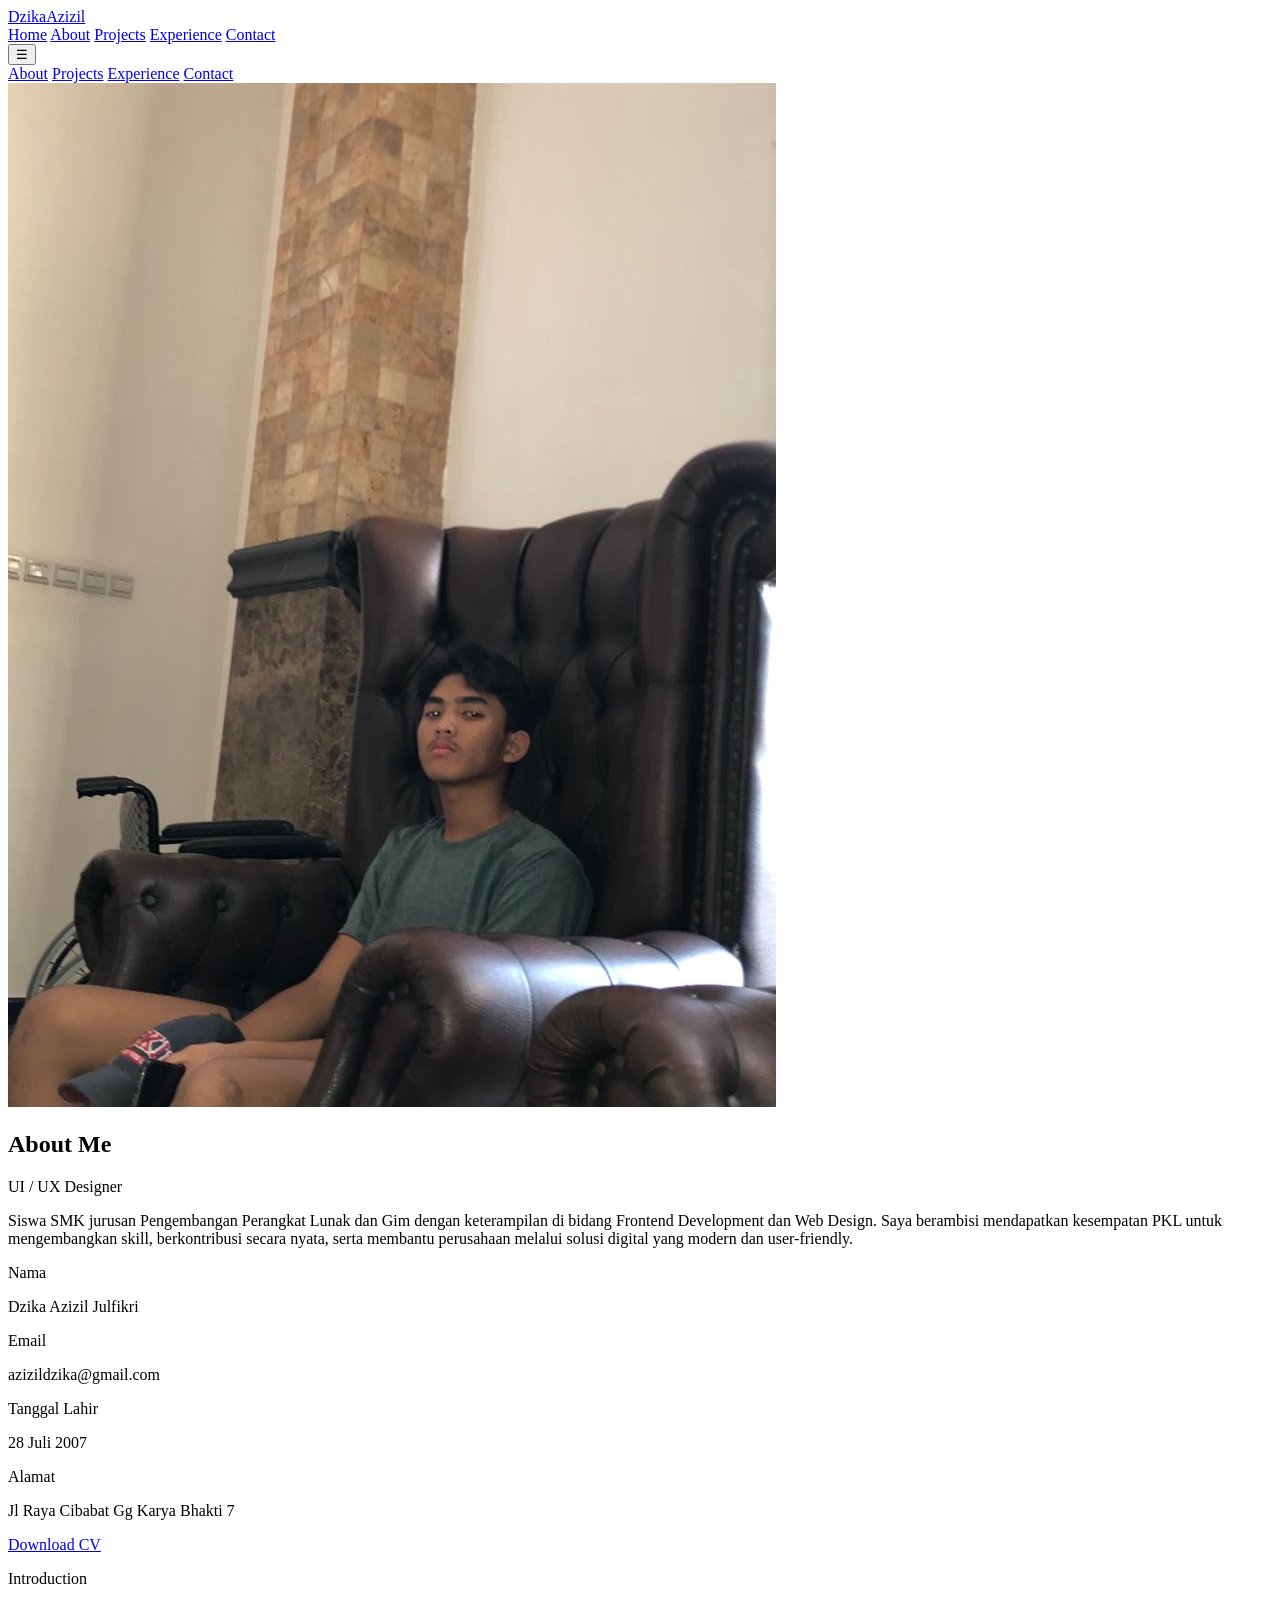
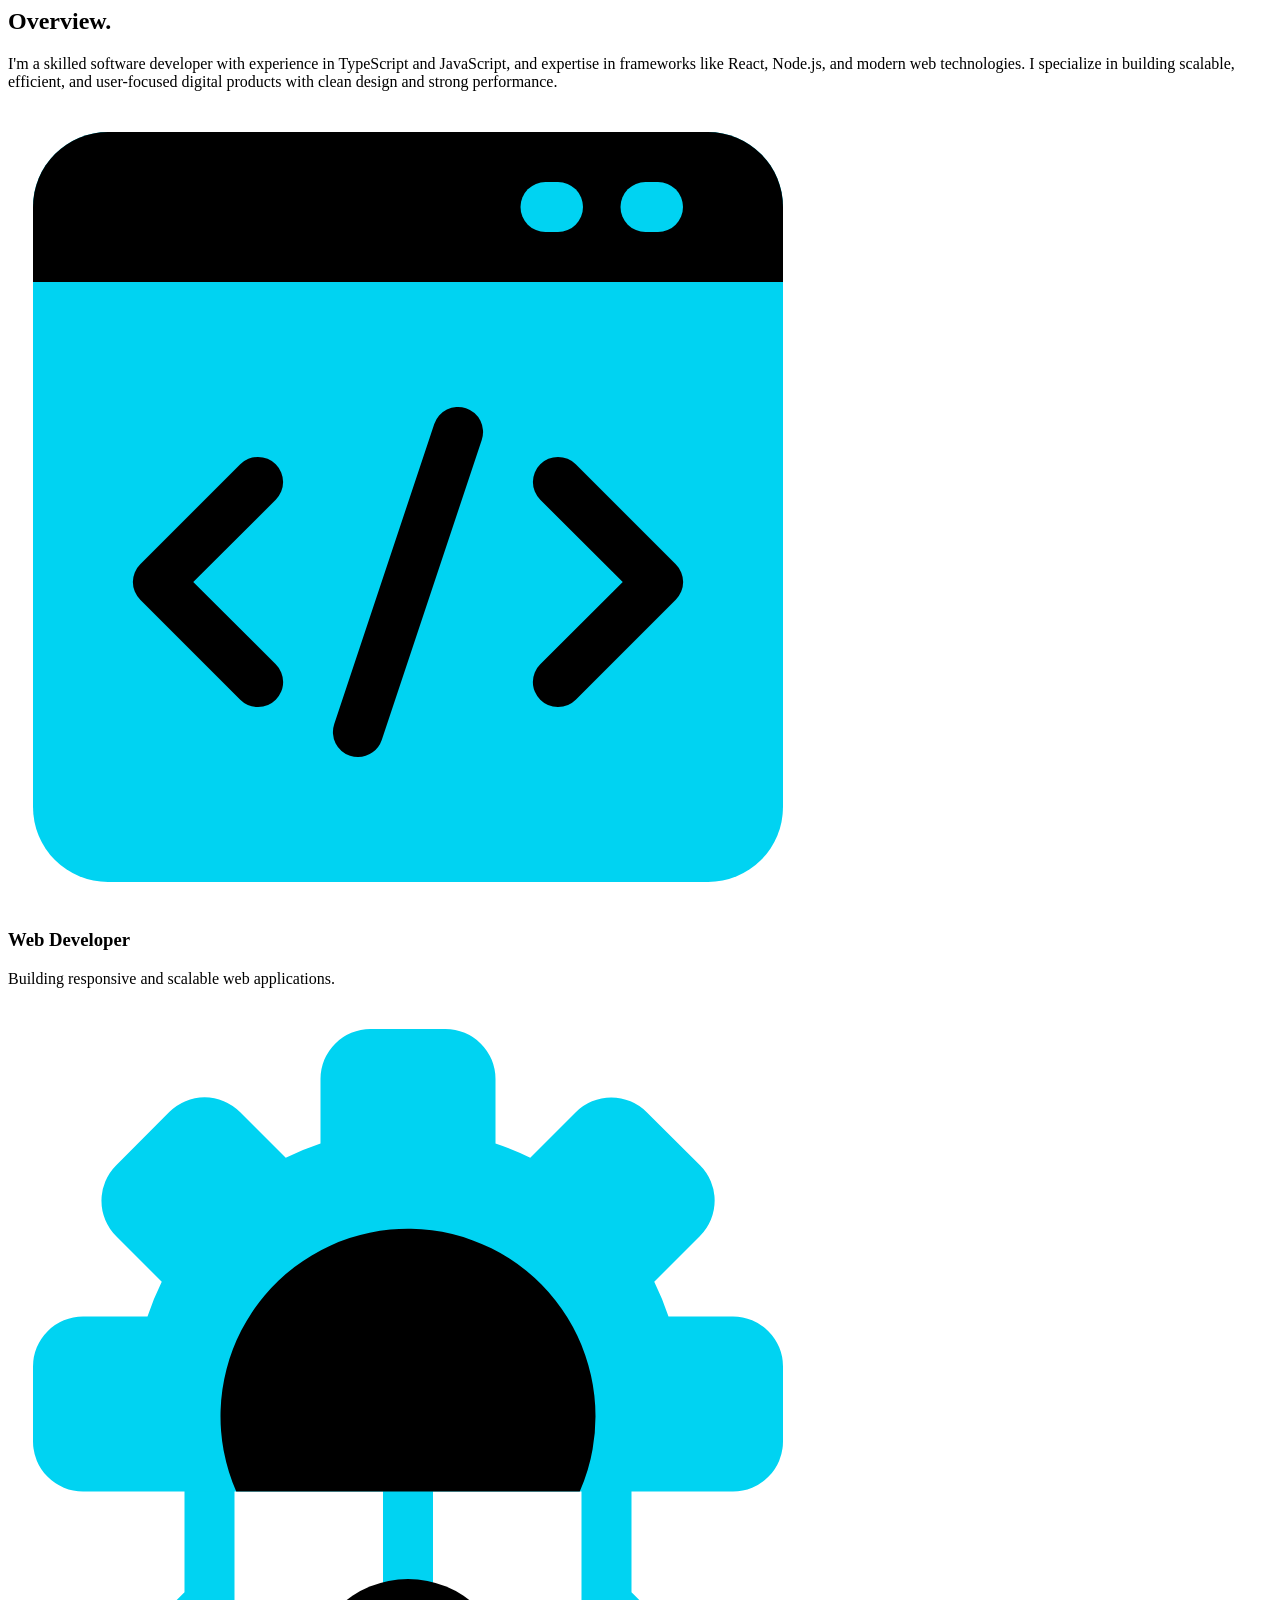
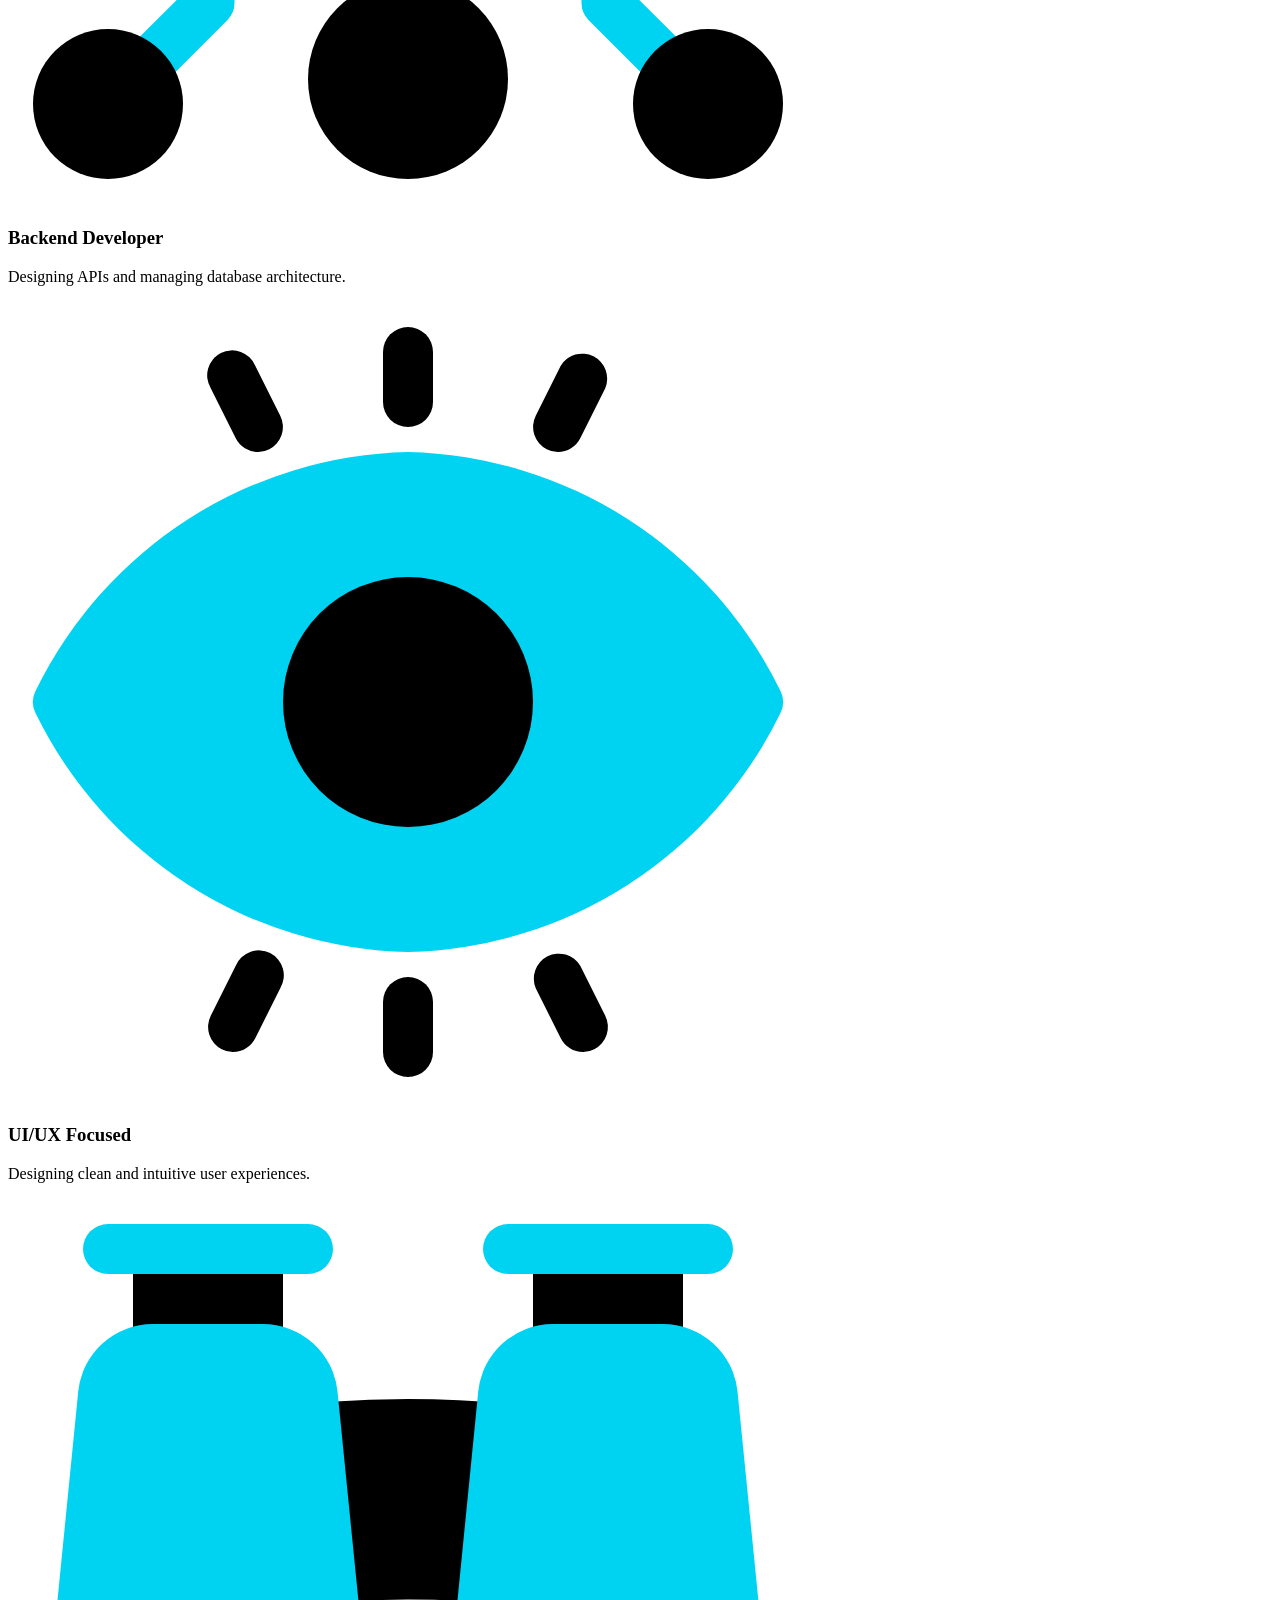
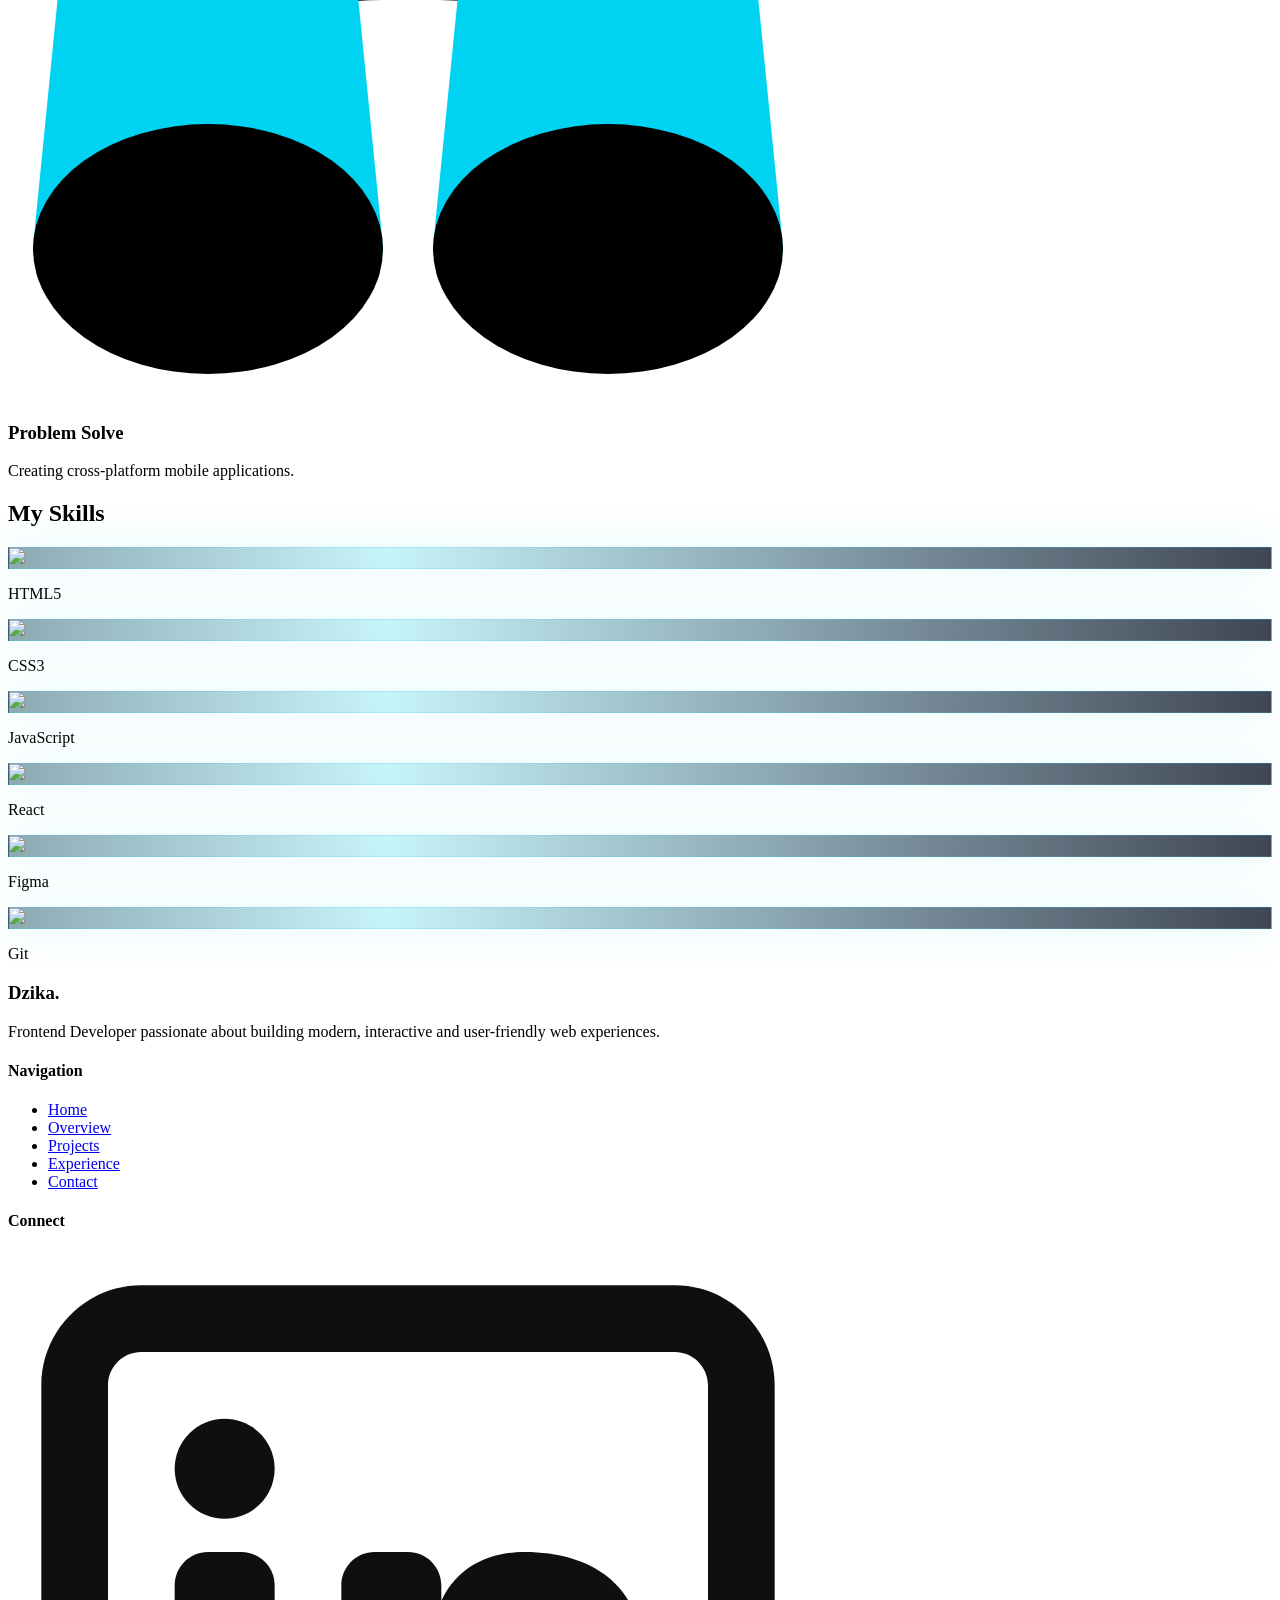
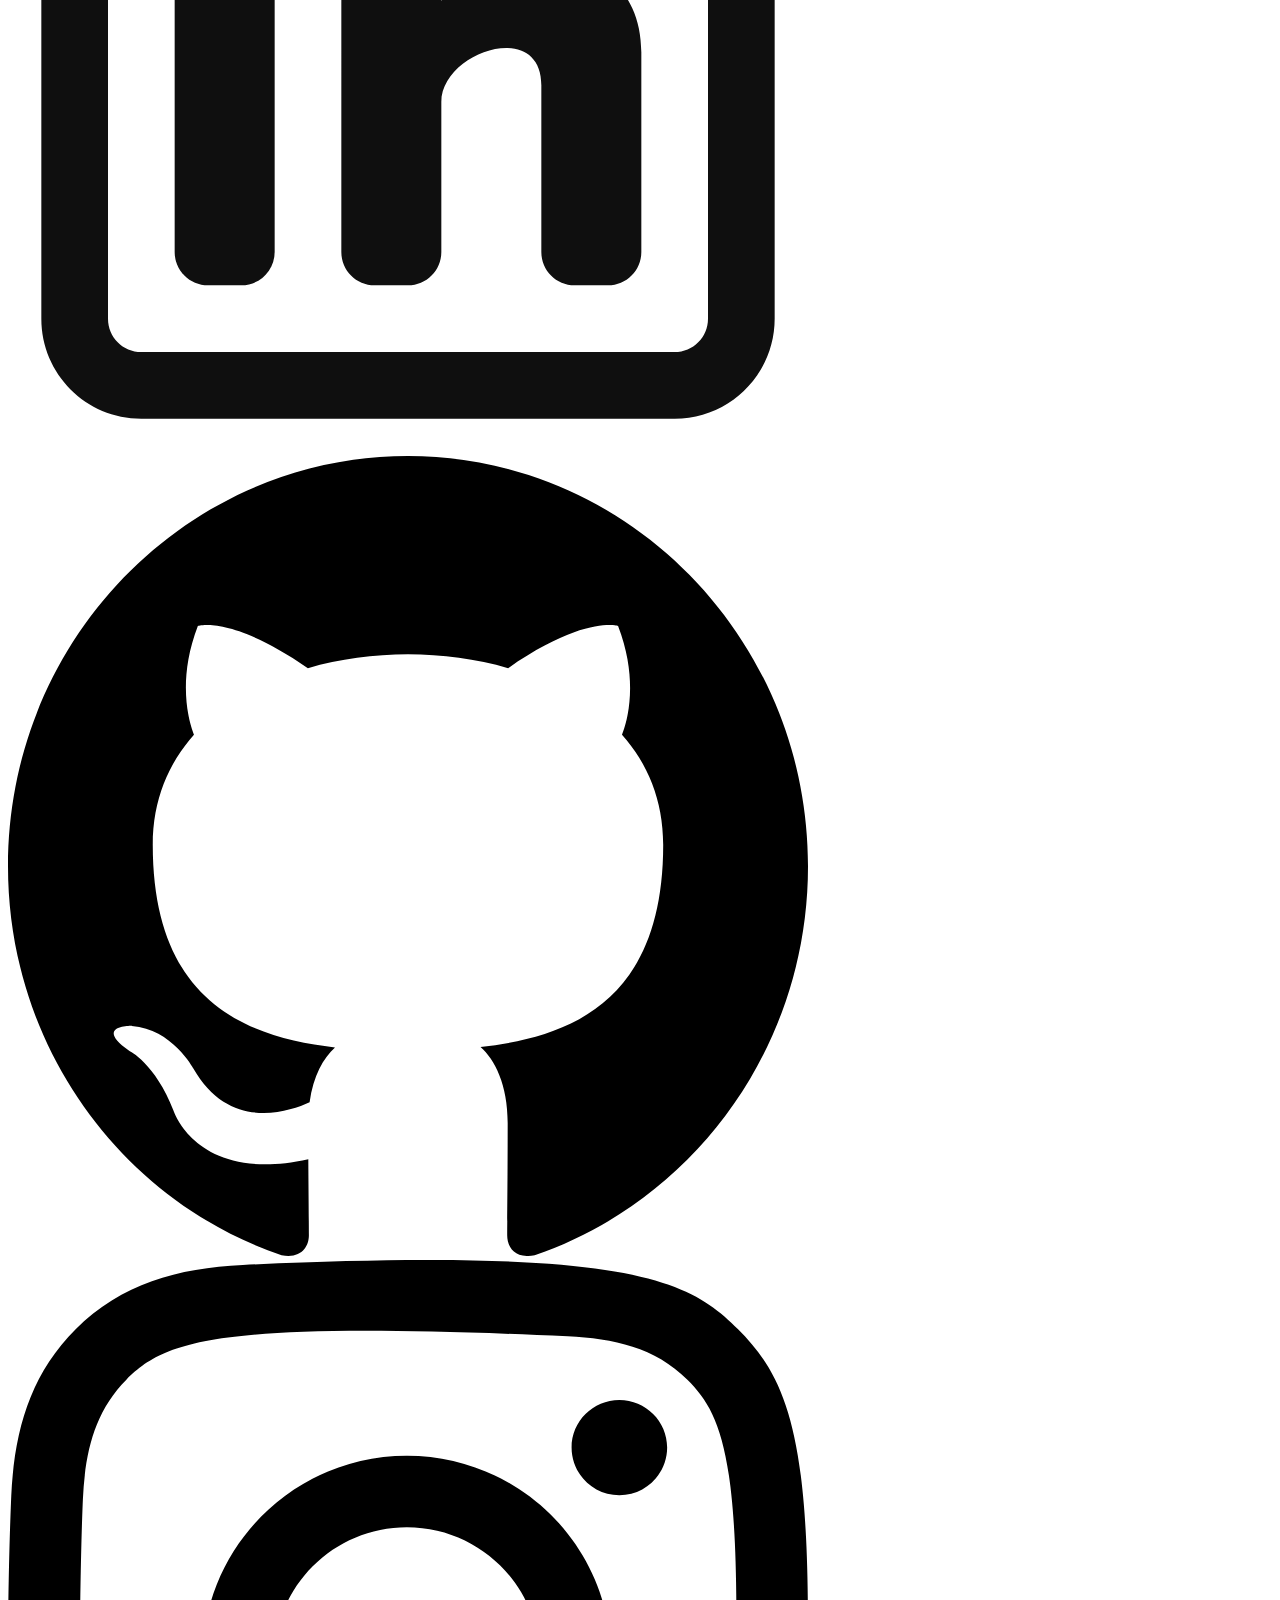
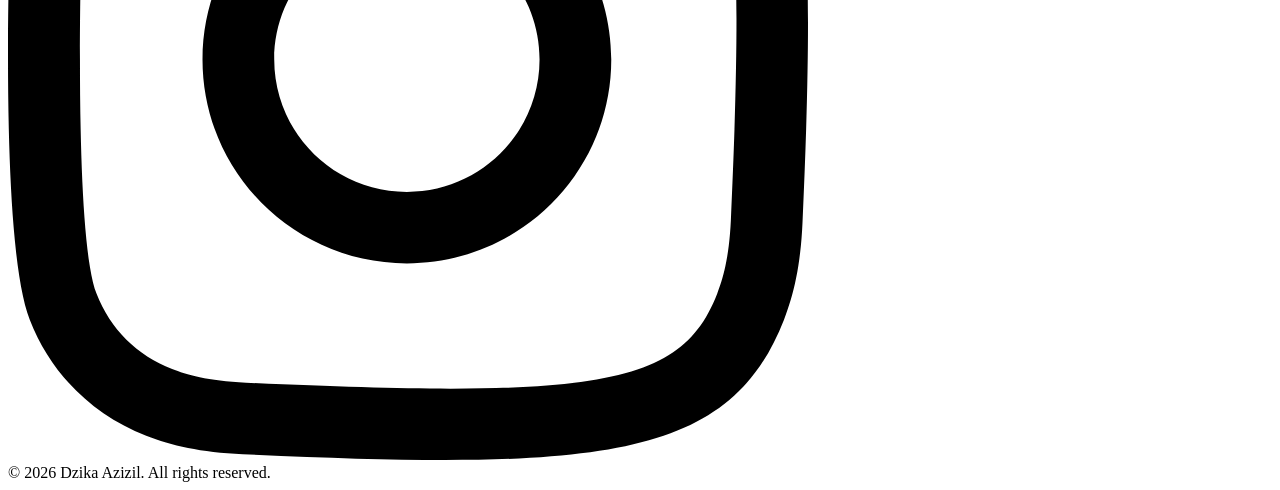
==== about.html @ a4ae120a "add all fitur" ====
<!doctype html>
<html lang="en">
  <head>
    <meta charset="UTF-8" />
    <script src="https://cdn.jsdelivr.net/npm/@tailwindcss/browser@4"></script>
    <meta name="viewport" content="width=device-width, initial-scale=1.0" />
    <title>Overview - Dzika Azizil</title>
    <style>
      .skill-ball {
        background: radial-gradient(
          circle at 30% 30%,
          rgba(34, 211, 238, 0.25),
          rgba(15, 23, 42, 0.8)
        );
        border: 1px solid rgba(34, 211, 238, 0.2);
        backdrop-filter: blur(15px);
        box-shadow: 0 0 40px rgba(34, 211, 238, 0.15);
        transition: all 0.4s ease;
      }

      .skill-ball:hover {
        transform: translateY(-10px) scale(1.05);
        box-shadow: 0 0 60px rgba(34, 211, 238, 0.4);
      }
    </style>
  </head>
  <body class="text-white bg-[#0f172a]">
    <!-- NAVBAR -->
    <header>
      <div
        class="absolute top-0 left-0 w-screen h-40 bg-cyan-400 blur-3xl opacity-20"
      ></div>

      <nav
        id="navbar"
        class="fixed top-0 left-0 w-full z-50 transition-all duration-500"
      >
        <div class="max-w-7xl mx-auto px-6 lg:px-10">
          <div class="flex items-center justify-between h-20">
            <div class="font-semibold text-lg"><a href="index.html">DzikaAzizil</a></div>

            <div class="hidden md:flex gap-10 font-medium">
              <a href="index.html" class="hover:text-cyan-400 transition"
                >Home</a
              >
              <a href="about.html" class="hover:text-cyan-400 transition"
                >About</a
              >
              <a href="project.html" class="hover:text-cyan-400 transition"
                >Projects</a
              >
              <a href="experience.html" class="hover:text-cyan-400 transition"
                >Experience</a
              >
              <a href="contact.html" class="hover:text-cyan-400 transition"
                >Contact</a
              >
            </div>

            <button id="menuBtn" class="md:hidden text-white text-2xl">
              ☰
            </button>
          </div>
        </div>

        <div
          id="mobileMenu"
          class="md:hidden absolute top-full left-0 w-full overflow-hidden max-h-0 opacity-0 transition-all duration-500"
        >
          <div
            class="bg-[#0a0f2c] backdrop-blur-xl border-b border-cyan-400/20 shadow-lg shadow-cyan-500/10"
          >
            <div
              class="flex flex-col items-center gap-6 py-8 text-gray-300 font-medium"
            >
              <a href="#overview" class="hover:text-cyan-400 transition"
                >About</a
              >
              <a href="#projects" class="hover:text-cyan-400 transition"
                >Projects</a
              >
              <a href="#experience" class="hover:text-cyan-400 transition"
                >Experience</a
              >
              <a href="#contact" class="hover:text-cyan-400 transition"
                >Contact</a
              >
            </div>
          </div>
        </div>
      </nav>
    </header>

    <section
      id="about"
      class="w-full min-h-screen bg-[#0a0f2c] text-white py-20 px-6 md:px-16"
    >
      <div class="max-w-7xl mx-auto grid md:grid-cols-2 gap-14 items-center">
        <!-- LEFT IMAGE -->
        <div class="flex justify-center md:justify-start">
          <div class="relative group">
            <div
              class="absolute -inset-1 bg-gradient-to-r from-cyan-600 to-cyan-600 rounded-2xl blur opacity-40 group-hover:opacity-70 transition duration-500"
            ></div>
            <img
              src="assets/IMG-20230512-WA0125.jpg"
              class="relative w-80 md:w-96 rounded-2xl shadow-2xl object-cover"
              alt="Dzika Azizil"
            />
          </div>
        </div>

        <!-- RIGHT CONTENT -->
        <div>
          <!-- Title -->
          <div class="mb-6">
            <h2 class="text-4xl font-bold">
              About <span class="text-cyan-400">Me</span>
            </h2>
            <p class="text-gray-400 mt-2 text-lg tracking-wide">
              UI / UX Designer
            </p>
          </div>

          <!-- Description -->
          <p class="text-gray-300 leading-relaxed mb-8">
            Siswa SMK jurusan Pengembangan Perangkat Lunak dan Gim dengan
            keterampilan di bidang
            <span class="text-cyan-400">Frontend Development</span> dan
            <span class="text-cyan-400">Web Design</span>. Saya berambisi
            mendapatkan kesempatan PKL untuk mengembangkan skill, berkontribusi
            secara nyata, serta membantu perusahaan melalui solusi digital yang
            modern dan user-friendly.
          </p>

          <!-- BIODATA GRID -->
          <div class="grid grid-cols-1 sm:grid-cols-2 gap-6 mb-8">
            <div
              class="bg-[#1d1836] p-4 rounded-xl border border-white/10 hover:border-cyan-500 transition"
            >
              <p class="text-sm text-gray-400">Nama</p>
              <p class="font-semibold">Dzika Azizil Julfikri</p>
            </div>

            <div
              class="bg-[#1d1836] p-4 rounded-xl border border-white/10 hover:border-cyan-500 transition"
            >
              <p class="text-sm text-gray-400">Email</p>
              <p class="font-semibold">azizildzika@gmail.com</p>
            </div>

            <div
              class="bg-[#1d1836] p-4 rounded-xl border border-white/10 hover:border-cyan-500 transition"
            >
              <p class="text-sm text-gray-400">Tanggal Lahir</p>
              <p class="font-semibold">28 Juli 2007</p>
            </div>

            <div
              class="bg-[#1d1836] p-4 rounded-xl border border-white/10 hover:border-cyan-500 transition"
            >
              <p class="text-sm text-gray-400">Alamat</p>
              <p class="font-semibold">Jl Raya Cibabat Gg Karya Bhakti 7</p>
            </div>
          </div>

          <!-- CTA -->
          <div class="flex flex-wrap items-center gap-6">
            <a
              href="https://drive.google.com/file/d/1-d0PuNrkURaHEdmqExoCF6Kk11tZmcNf/view?usp=drive_link"
              target="_blank"
              class="px-6 py-3 bg-gradient-to-r from-cyan-600 to-cyan-600 rounded-full font-medium hover:scale-105 transition transform duration-300 shadow-lg"
            >
              Download CV
            </a>

            <!-- Social Icons -->
            <div class="flex items-center gap-4 text-xl">
              <a
                href="https://www.instagram.com/dzikaazizil_/"
                target="_blank"
                class="hover:text-cyan-400 transition"
              >
                <i class="fa-brands fa-instagram"></i>
              </a>

              <a
                href="https://github.com/jikalau7"
                target="_blank"
                class="hover:text-cyan-400 transition"
              >
                <i class="fa-brands fa-github"></i>
              </a>

              <a
                href="https://id.linkedin.com/in/dzika-azizil"
                target="_blank"
                class="hover:text-cyan-400 transition"
              >
                <i class="fa-brands fa-linkedin"></i>
              </a>
            </div>
          </div>
        </div>
      </div>
    </section>

    <!-- OVERVIEW -->

    <section id="overview" class="relative py-32 px-6 bg-[#0a0f2c]">
      <div class="max-w-7xl mx-auto">
        <!-- Heading -->
        <p class="text-sm tracking-widest text-gray-400 uppercase">
          Introduction
        </p>

        <h2 class="text-5xl md:text-6xl font-extrabold mt-3">
          Overview<span class="text-cyan-400">.</span>
        </h2>

        <!-- Description -->
        <p
          class="mt-8 text-gray-400 max-w-3xl leading-relaxed text-base md:text-lg"
        >
          I'm a skilled software developer with experience in TypeScript and
          JavaScript, and expertise in frameworks like React, Node.js, and
          modern web technologies. I specialize in building scalable, efficient,
          and user-focused digital products with clean design and strong
          performance.
        </p>

        <!-- Skill Cards -->
        <div class="mt-20 grid grid-cols-1 sm:grid-cols-2 md:grid-cols-4 gap-8">
          <!-- Card 1 -->
          <div
            class="group bg-[#1d1836] rounded-2xl p-8 border border-cyan-400/10 hover:border-cyan-400/40 transition-all duration-500 hover:-translate-y-2 hover:shadow-[0_0_35px_rgba(0,255,255,0.2)]"
          >
            <div class="text-4xl mb-6 text-cyan-400">
              <img
                src="assets/coding-program-website-computer-technology-svgrepo-com.svg"
                class="size-8 p-1 rounded-full bg-white"
              />
            </div>
            <h3 class="text-lg font-semibold mb-2">Web Developer</h3>
            <p class="text-gray-400 text-sm">
              Building responsive and scalable web applications.
            </p>
          </div>

          <!-- Card 2 -->
          <div
            class="group bg-[#1d1836] rounded-2xl p-8 border border-cyan-400/10 hover:border-cyan-400/40 transition-all duration-500 hover:-translate-y-2 hover:shadow-[0_0_35px_rgba(0,255,255,0.2)]"
          >
            <img
              src="assets/setting-machine-equipment-wheel-cog-svgrepo-com.svg"
              class="size-8 p-1 rounded-full bg-white"
            />
            <h3 class="text-lg font-semibold mb-2">Backend Developer</h3>
            <p class="text-gray-400 text-sm">
              Designing APIs and managing database architecture.
            </p>
          </div>

          <!-- Card 3 -->
          <div
            class="group bg-[#1d1836] rounded-2xl p-8 border border-cyan-400/10 hover:border-cyan-400/40 transition-all duration-500 hover:-translate-y-2 hover:shadow-[0_0_35px_rgba(0,255,255,0.2)]"
          >
            <img
              src="assets/vision-eye-business-see-look-svgrepo-com.svg"
              class="size-8 p-1 rounded-full bg-white"
            />
            <h3 class="text-lg font-semibold mb-2">UI/UX Focused</h3>
            <p class="text-gray-400 text-sm">
              Designing clean and intuitive user experiences.
            </p>
          </div>

          <!-- Card 4 -->
          <div
            class="group bg-[#1d1836] rounded-2xl p-8 border border-cyan-400/10 hover:border-cyan-400/40 transition-all duration-500 hover:-translate-y-2 hover:shadow-[0_0_35px_rgba(0,255,255,0.2)]"
          >
            <img
              src="assets/binocular-navigation-discovery-vision-zoom-svgrepo-com.svg"
              class="size-8 p-1 rounded-full bg-white"
            />
            <h3 class="text-lg font-semibold mb-2">Problem Solve</h3>
            <p class="text-gray-400 text-sm">
              Creating cross-platform mobile applications.
            </p>
          </div>
        </div>
      </div>
    </section>

    <!-- SKILLS -->
    <section class="relative py-32 px-6 bg-[#0a0f2c]">
      <div class="max-w-7xl mx-auto">
        <h2 class="text-5xl md:text-6xl font-extrabold mt-3">
          My <span class="text-cyan-400">Skills</span>
        </h2>

        <div
          class="flex flex-wrap justify-center gap-12 max-w-5xl mx-auto mt-15"
        >
          <!-- HTML -->
          <div class="text-center">
            <div
              class="skill-ball w-32 h-32 rounded-full flex items-center justify-center mx-auto"
            >
              <img
                src="https://cdn.jsdelivr.net/gh/devicons/devicon/icons/html5/html5-original.svg"
                class="w-14"
              />
            </div>
            <p class="mt-4 text-gray-300">HTML5</p>
          </div>

          <!-- CSS -->
          <div class="text-center">
            <div
              class="skill-ball w-32 h-32 rounded-full flex items-center justify-center mx-auto"
            >
              <img
                src="https://cdn.jsdelivr.net/gh/devicons/devicon/icons/css3/css3-original.svg"
                class="w-14"
              />
            </div>
            <p class="mt-4 text-gray-300">CSS3</p>
          </div>

          <!-- JavaScript -->
          <div class="text-center">
            <div
              class="skill-ball w-32 h-32 rounded-full flex items-center justify-center mx-auto"
            >
              <img
                src="https://cdn.jsdelivr.net/gh/devicons/devicon/icons/javascript/javascript-original.svg"
                class="w-14"
              />
            </div>
            <p class="mt-4 text-gray-300">JavaScript</p>
          </div>

          <!-- React -->
          <div class="text-center">
            <div
              class="skill-ball w-32 h-32 rounded-full flex items-center justify-center mx-auto"
            >
              <img
                src="https://cdn.jsdelivr.net/gh/devicons/devicon/icons/react/react-original.svg"
                class="w-14"
              />
            </div>
            <p class="mt-4 text-gray-300">React</p>
          </div>

          <!-- Figma -->
          <div class="text-center">
            <div
              class="skill-ball w-32 h-32 rounded-full flex items-center justify-center mx-auto"
            >
              <img
                src="https://cdn.jsdelivr.net/gh/devicons/devicon/icons/figma/figma-original.svg"
                class="w-14"
              />
            </div>
            <p class="mt-4 text-gray-300">Figma</p>
          </div>

          <!-- Git -->
          <div class="text-center">
            <div
              class="skill-ball w-32 h-32 rounded-full flex items-center justify-center mx-auto"
            >
              <img
                src="https://cdn.jsdelivr.net/gh/devicons/devicon/icons/git/git-original.svg"
                class="w-14"
              />
            </div>
            <p class="mt-4 text-gray-300">Git</p>
          </div>
        </div>
      </div>
    </section>

    <!-- FOOTER -->
    <footer class="bg-[#0a0f2c] text-white border-t border-cyan-400/20">
      <div class="max-w-6xl mx-auto px-6 py-12">
        <div class="grid md:grid-cols-3 gap-10">
          <!-- Brand -->
          <div>
            <h3 class="text-2xl font-bold">
              Dzika<span class="text-cyan-400">.</span>
            </h3>
            <p class="text-gray-400 mt-4 leading-relaxed">
              Frontend Developer passionate about building modern, interactive
              and user-friendly web experiences.
            </p>
          </div>

          <!-- Navigation -->
          <div>
            <h4 class="text-lg font-semibold mb-4">Navigation</h4>
            <ul class="space-y-2 text-gray-400">
              <li>
                <a href="#home" class="hover:text-cyan-400 transition">Home</a>
              </li>
              <li>
                <a href="#overview" class="hover:text-cyan-400 transition"
                  >Overview</a
                >
              </li>
              <li>
                <a href="#projects" class="hover:text-cyan-400 transition"
                  >Projects</a
                >
              </li>
              <li>
                <a href="#experience" class="hover:text-cyan-400 transition"
                  >Experience</a
                >
              </li>
              <li>
                <a href="#contact" class="hover:text-cyan-400 transition"
                  >Contact</a
                >
              </li>
            </ul>
          </div>

          <!-- Social -->
          <div>
            <h4 class="text-lg font-semibold mb-4">Connect</h4>

            <div class="flex gap-4">
              <a
                href="#"
                class="w-10 h-10 flex items-center justify-center rounded-lg bg-white border border-cyan-400/20 hover:border-cyan-400 hover:shadow-lg hover:shadow-cyan-500/30 transition"
              >
                <img src="assets/linkedin-svgrepo-com.svg" class="size-10" />
              </a>

              <a
                href="#"
                class="w-10 h-10 flex items-center justify-center rounded-lg bg-white border border-cyan-400/20 hover:border-cyan-400 hover:shadow-lg hover:shadow-cyan-500/30 transition"
              >
                <img src="assets/github-142-svgrepo-com.svg" class="size-10" />
              </a>

              <a
                href="#"
                class="w-10 h-10 flex items-center justify-center rounded-lg bg-white border border-cyan-400/20 hover:border-cyan-400 hover:shadow-lg hover:shadow-cyan-500/30 transition"
              >
                <img
                  src="assets/instagram-167-svgrepo-com.svg"
                  class="size-10"
                />
              </a>
            </div>
          </div>
        </div>

        <!-- Bottom -->
        <div
          class="border-t border-cyan-400/10 mt-12 pt-6 text-center text-gray-500 text-sm"
        >
          © 2026 Dzika Azizil. All rights reserved.
        </div>
      </div>
    </footer>
    <!-- JS -->
    <script src="js/script.js"></script>
  </body>
</html>
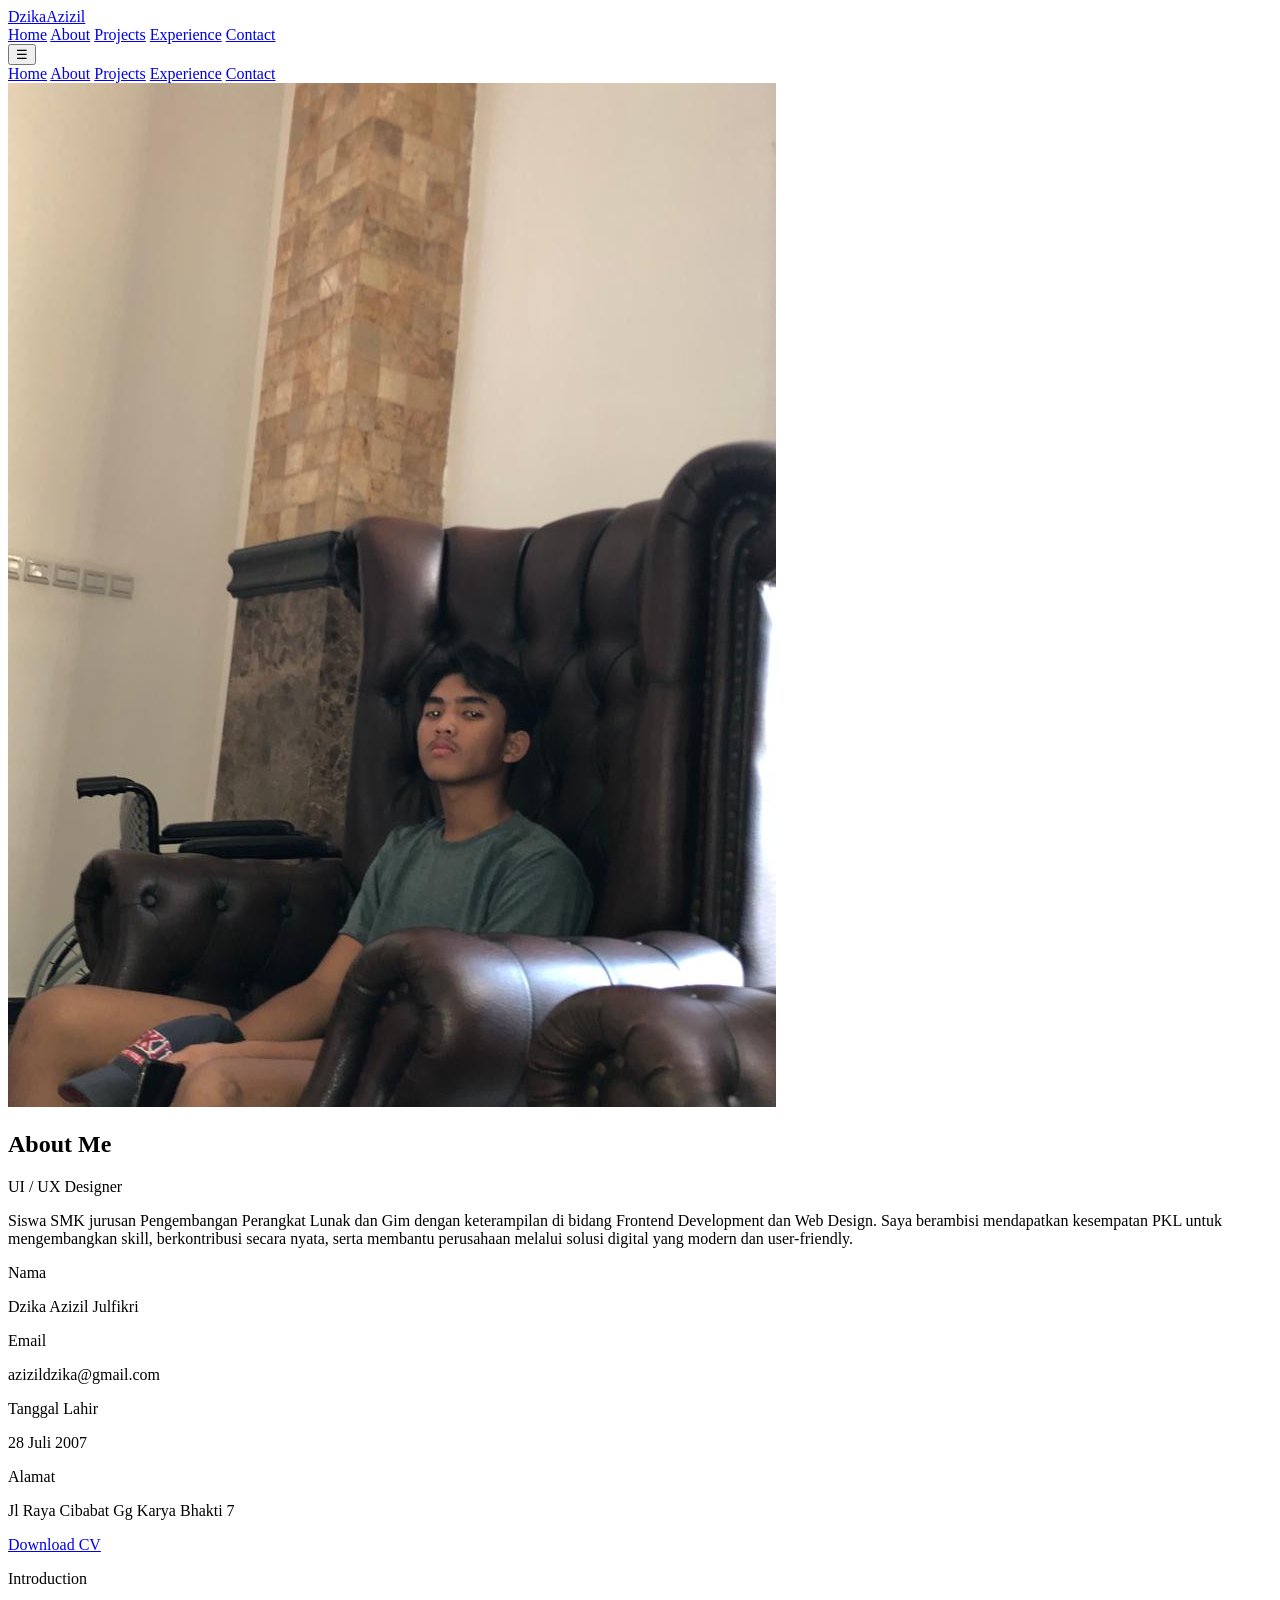
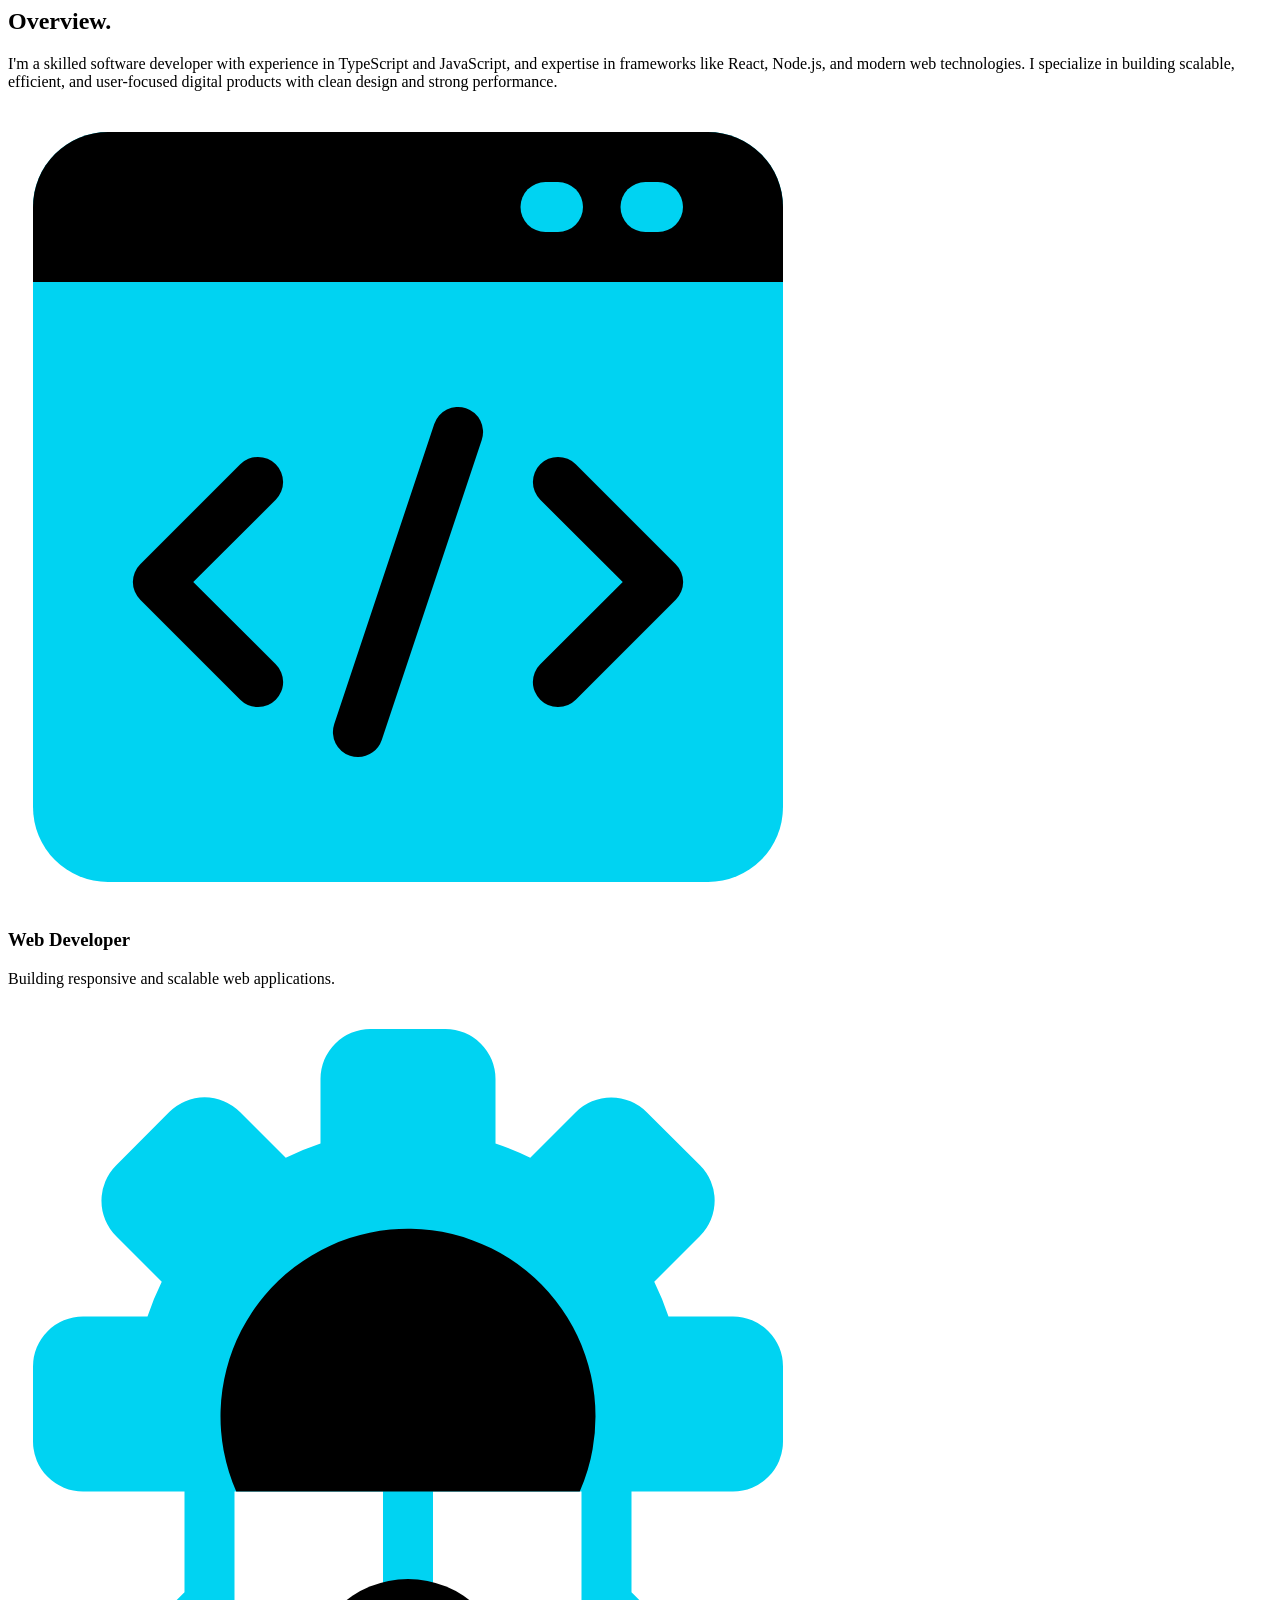
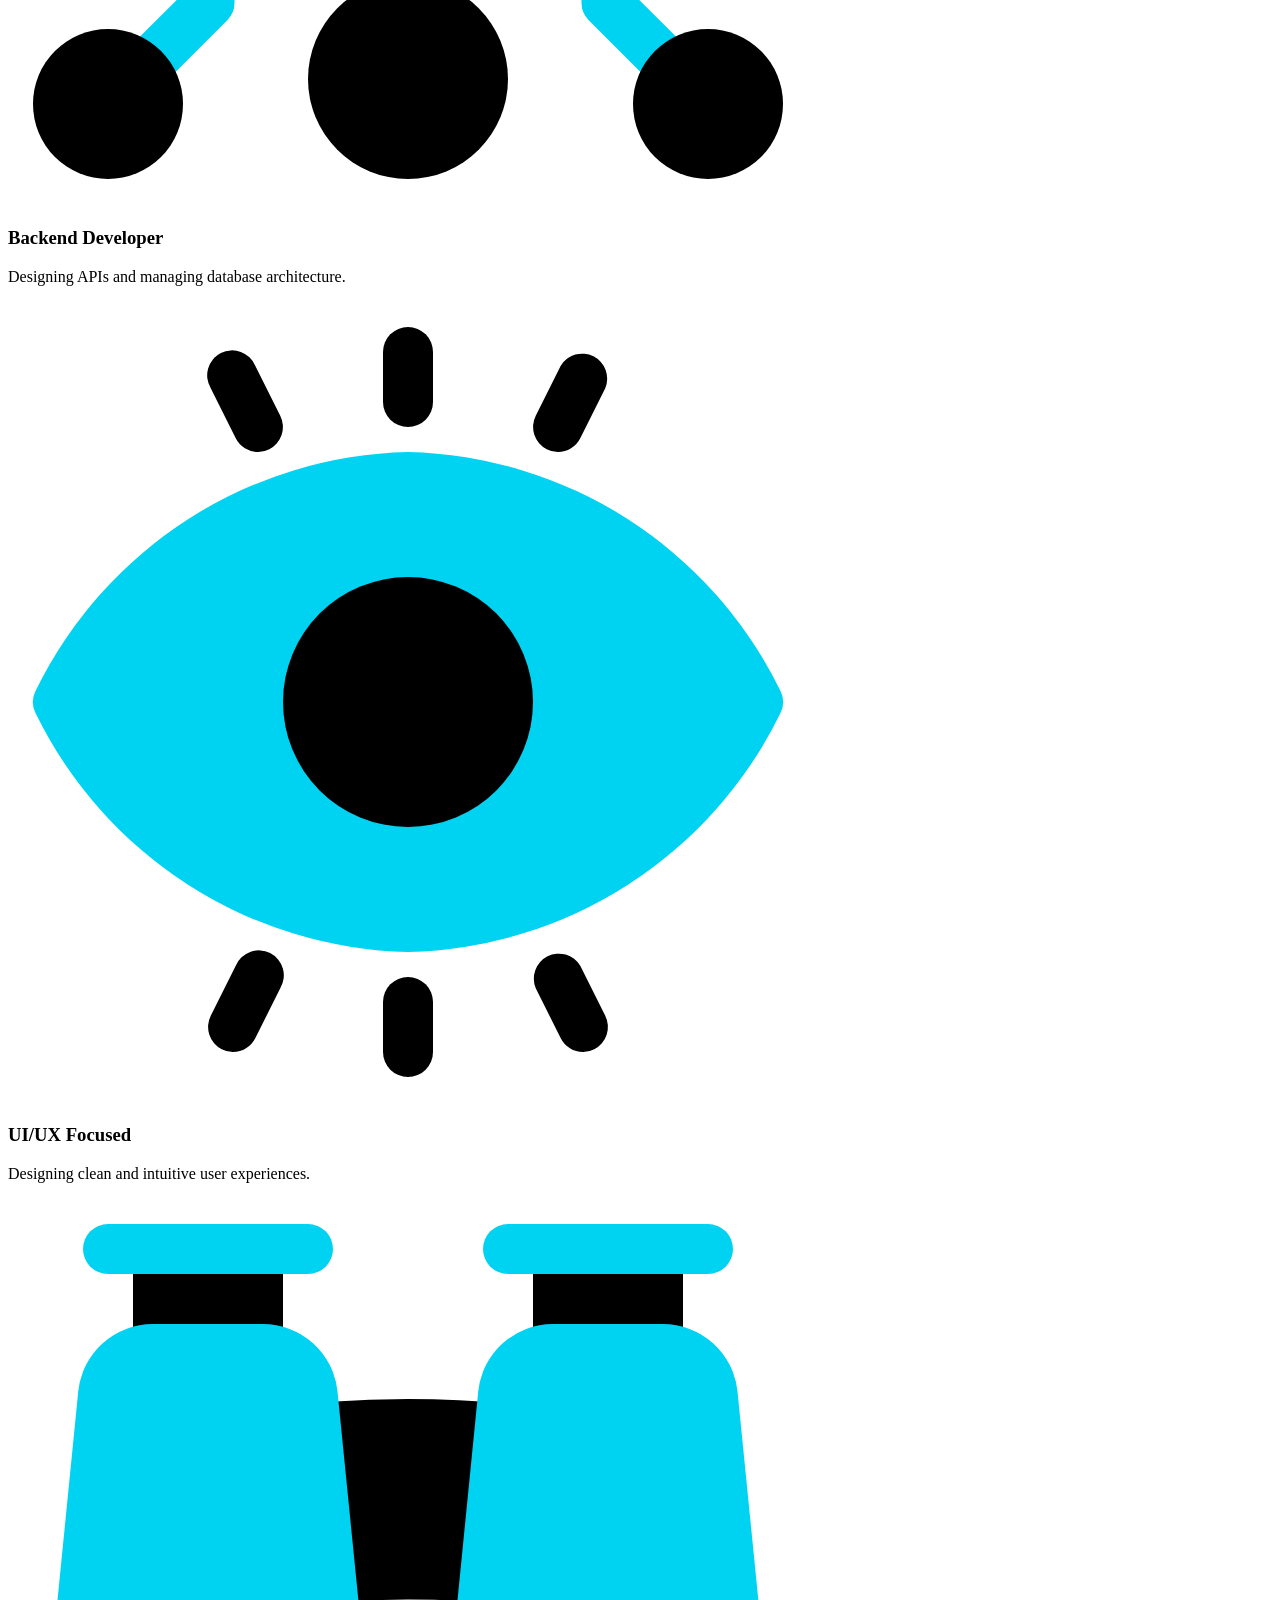
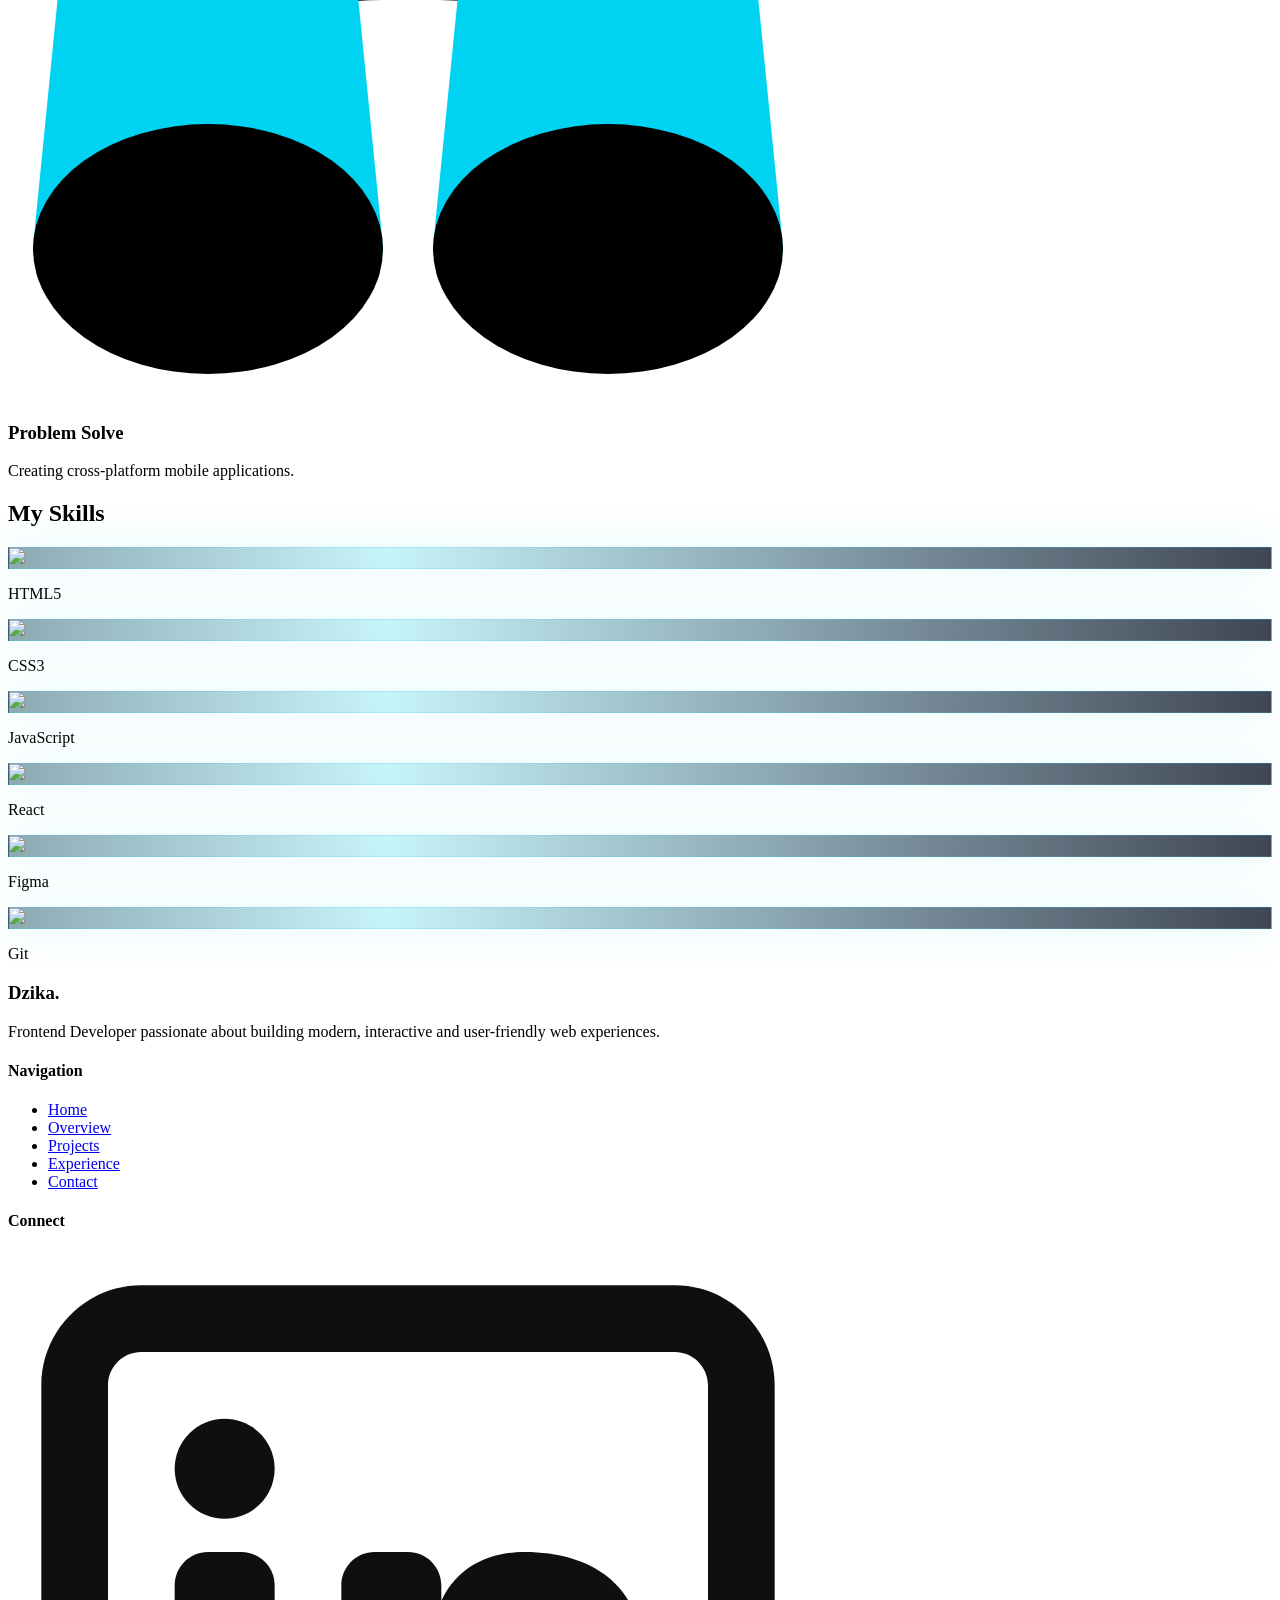
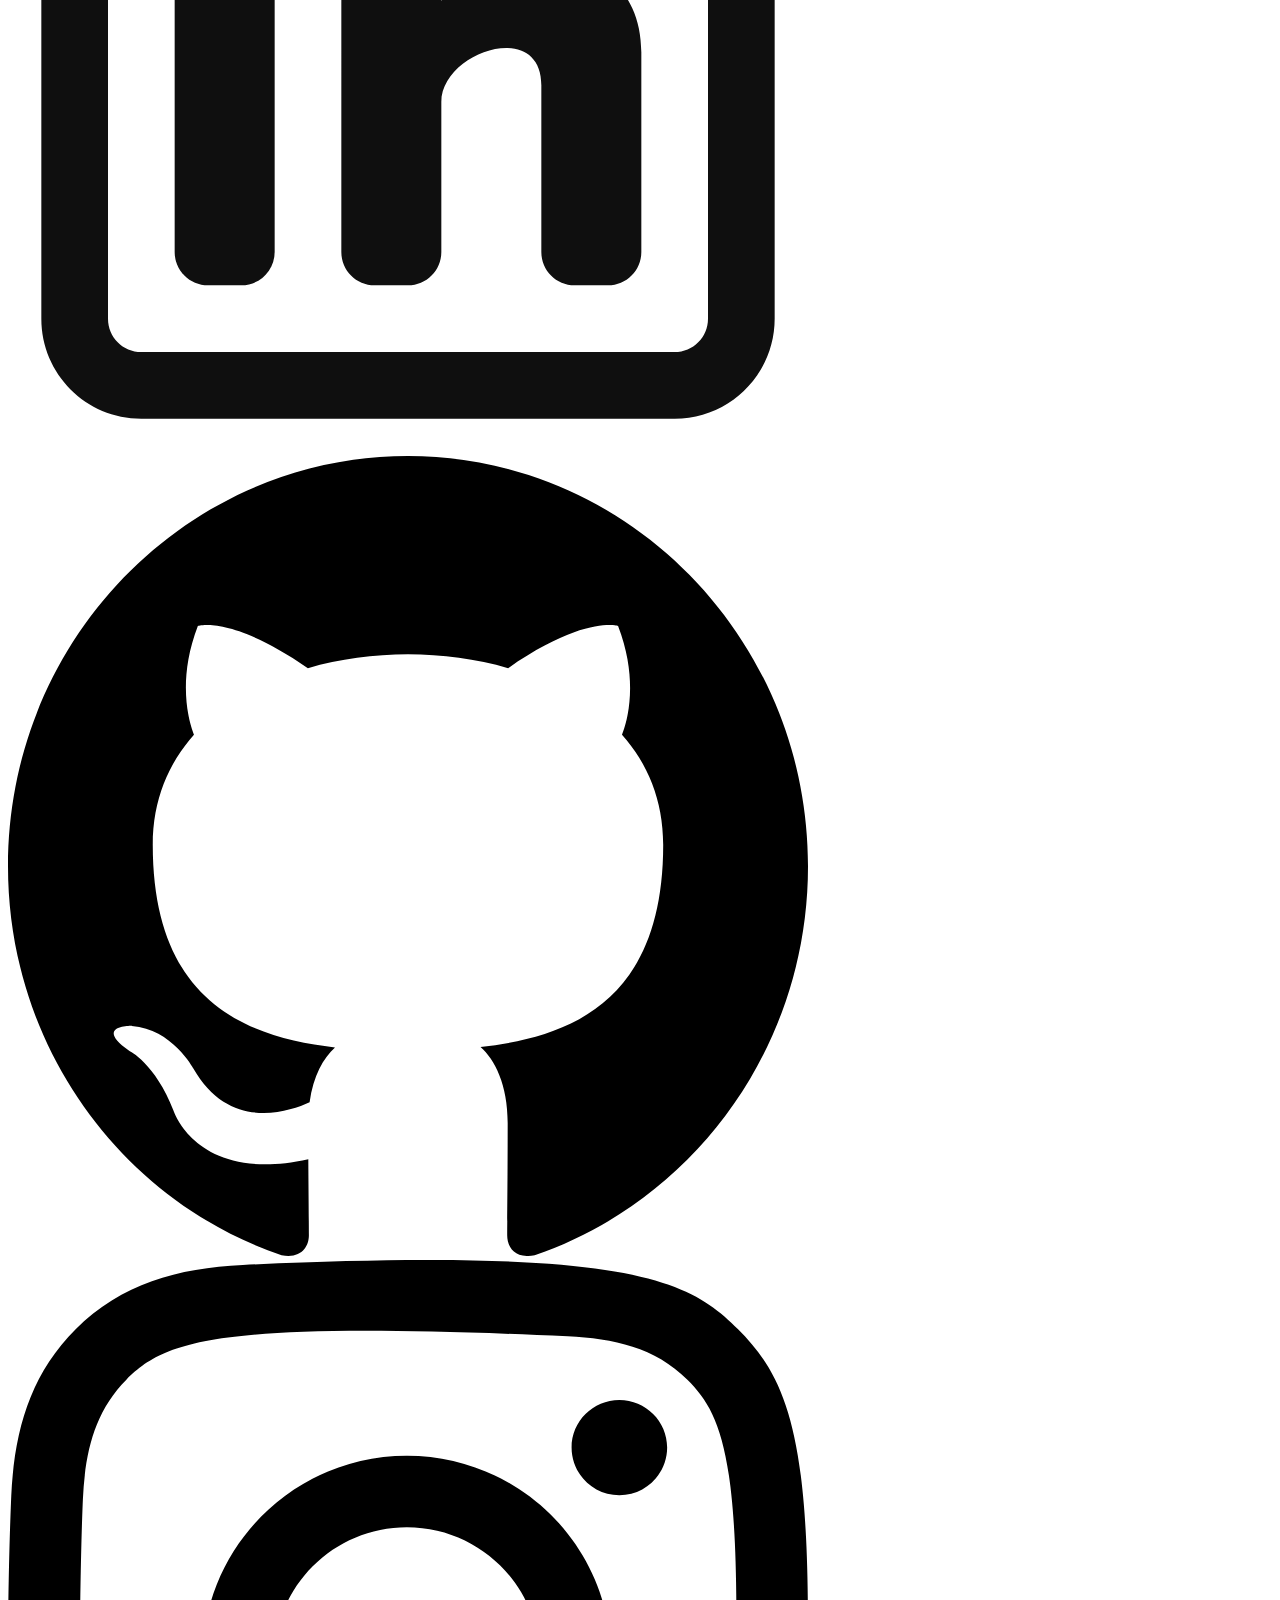
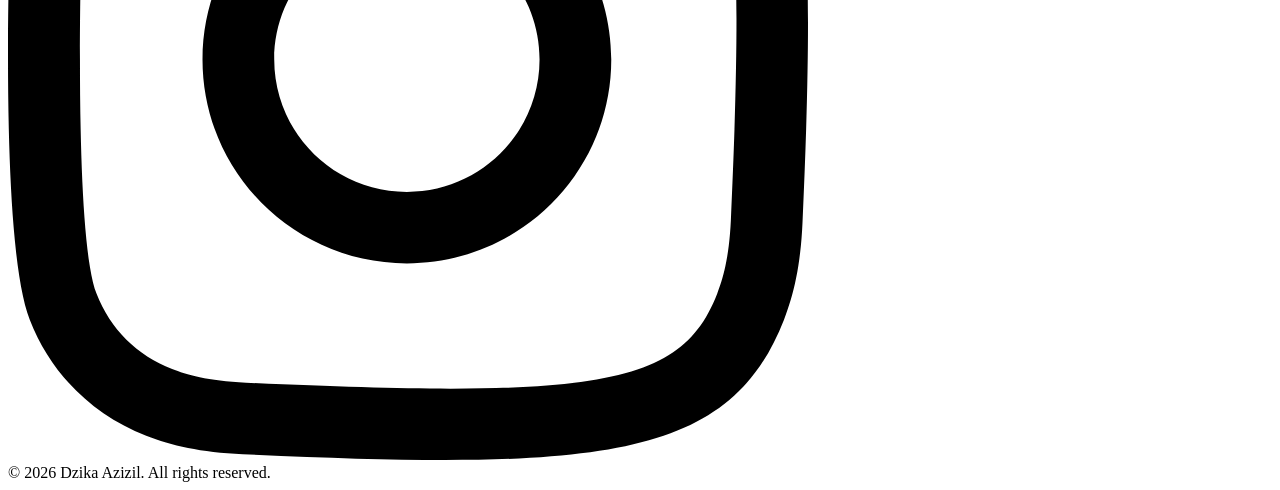
==== commit 117393b5: "Navbar Mobile fix" ====
--- a/about.html
+++ b/about.html
@@ -68,21 +68,20 @@
           class="md:hidden absolute top-full left-0 w-full overflow-hidden max-h-0 opacity-0 transition-all duration-500"
         >
           <div
-            class="bg-[#0a0f2c] backdrop-blur-xl border-b border-cyan-400/20 shadow-lg shadow-cyan-500/10"
-          >
-            <div
               class="flex flex-col items-center gap-6 py-8 text-gray-300 font-medium"
             >
-              <a href="#overview" class="hover:text-cyan-400 transition"
+              <a href="index.html" class="hover:text-cyan-400 transition"
+                >Home</a>
+              <a href="about.html" class="hover:text-cyan-400 transition"
                 >About</a
               >
-              <a href="#projects" class="hover:text-cyan-400 transition"
+              <a href="project.html" class="hover:text-cyan-400 transition"
                 >Projects</a
               >
-              <a href="#experience" class="hover:text-cyan-400 transition"
+              <a href="experience.html" class="hover:text-cyan-400 transition"
                 >Experience</a
               >
-              <a href="#contact" class="hover:text-cyan-400 transition"
+              <a href="contact.html" class="hover:text-cyan-400 transition"
                 >Contact</a
               >
             </div>
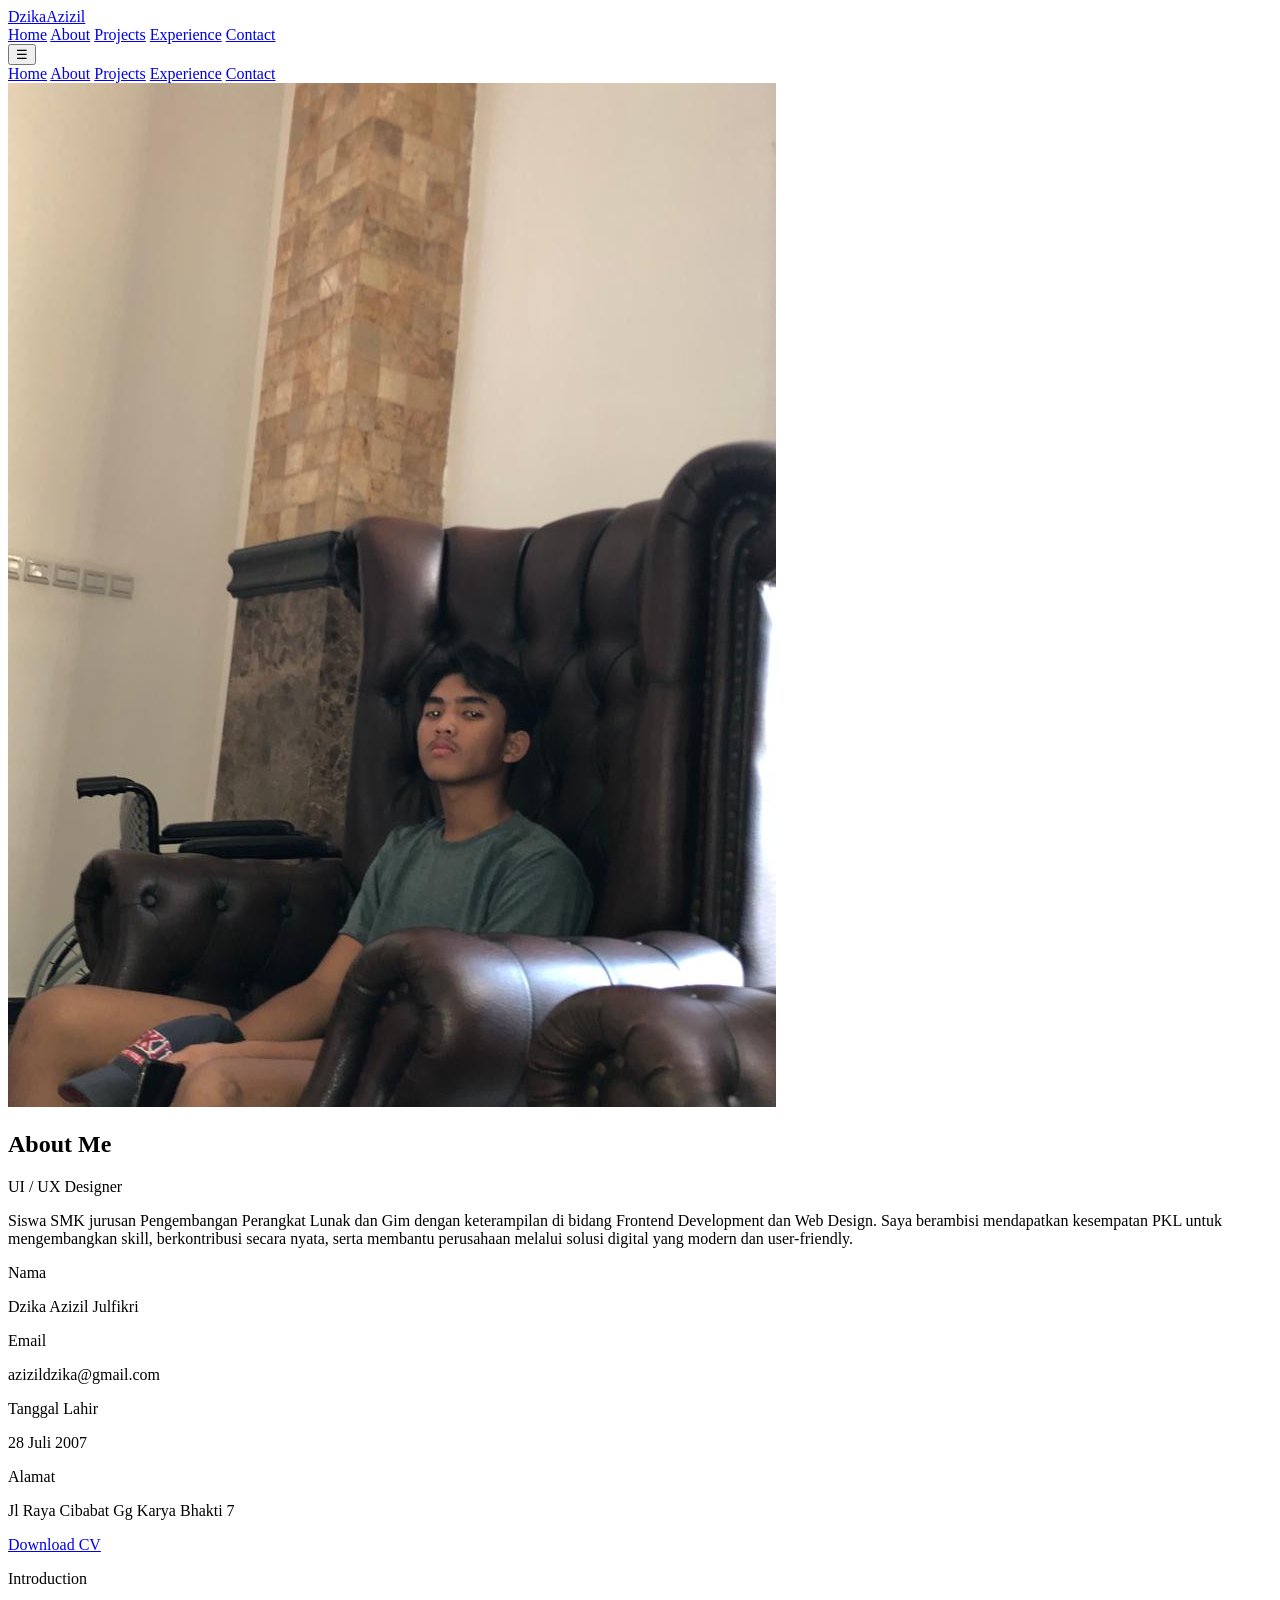
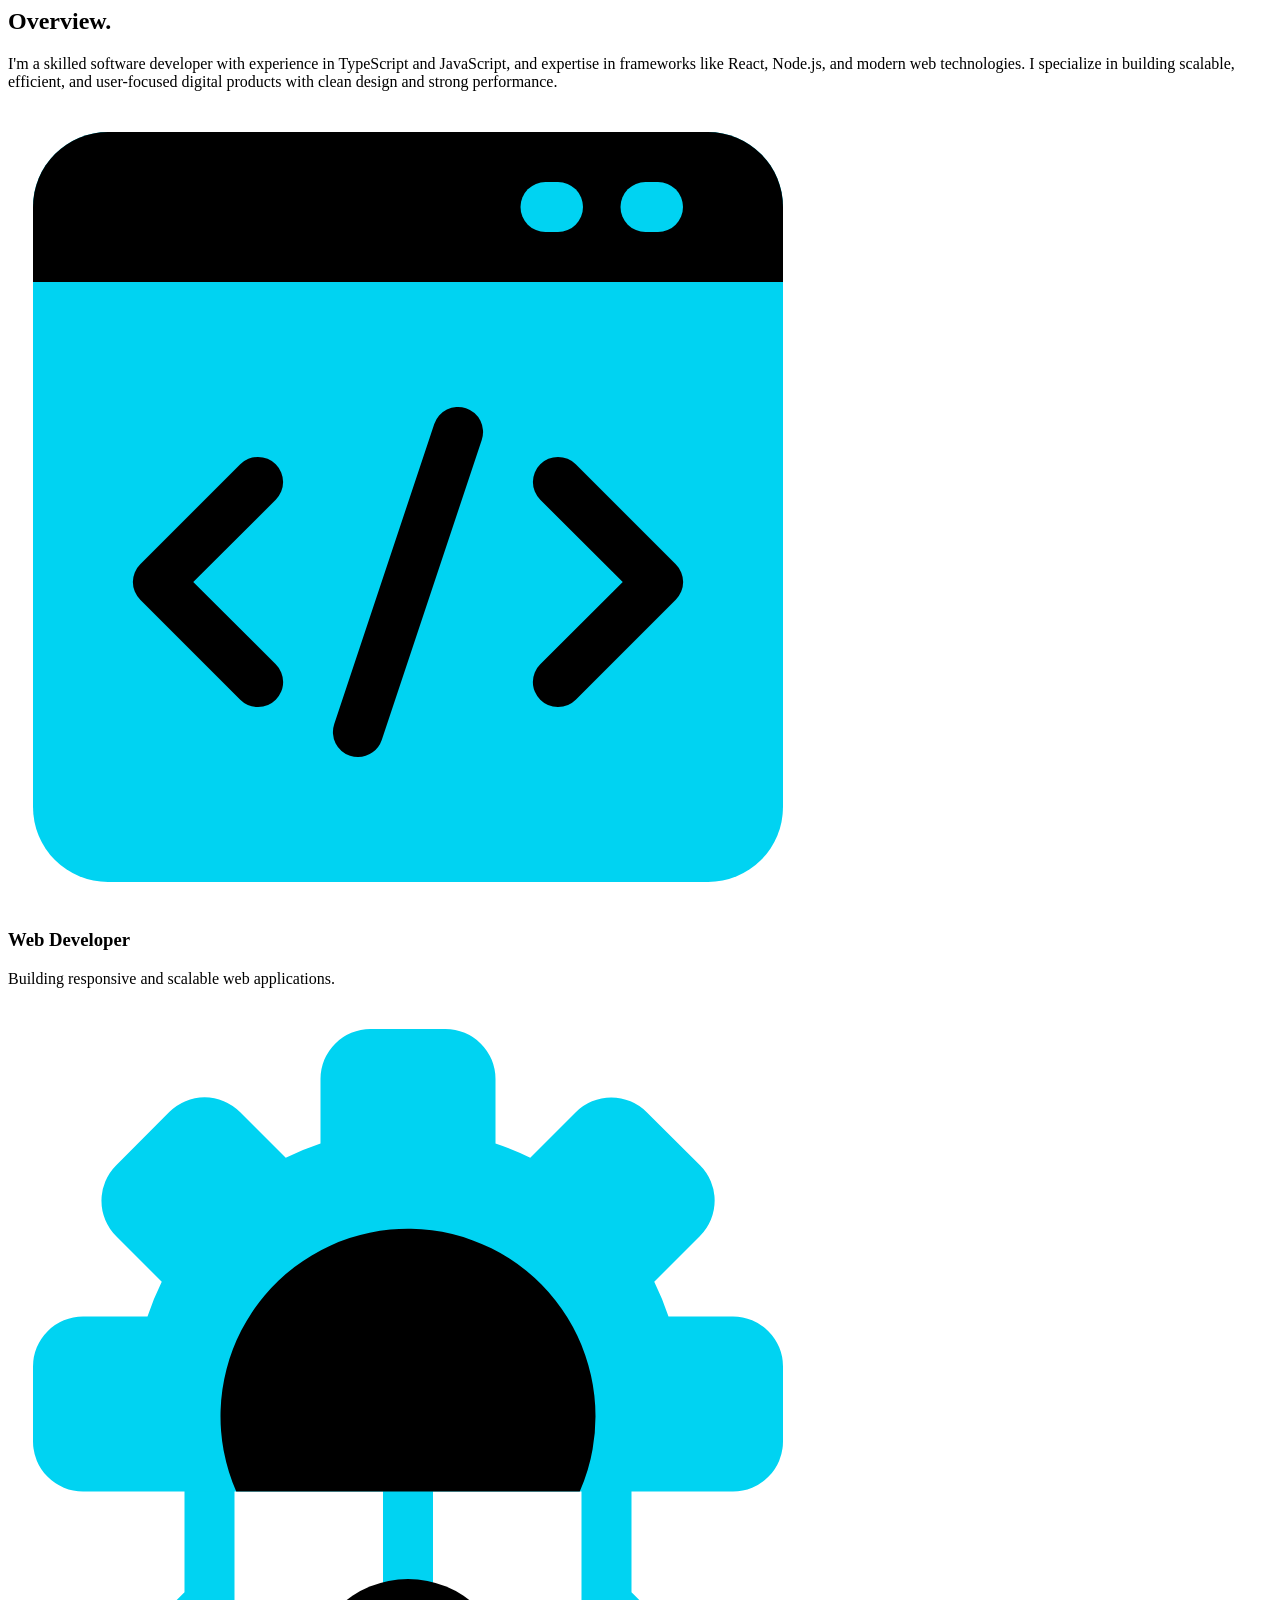
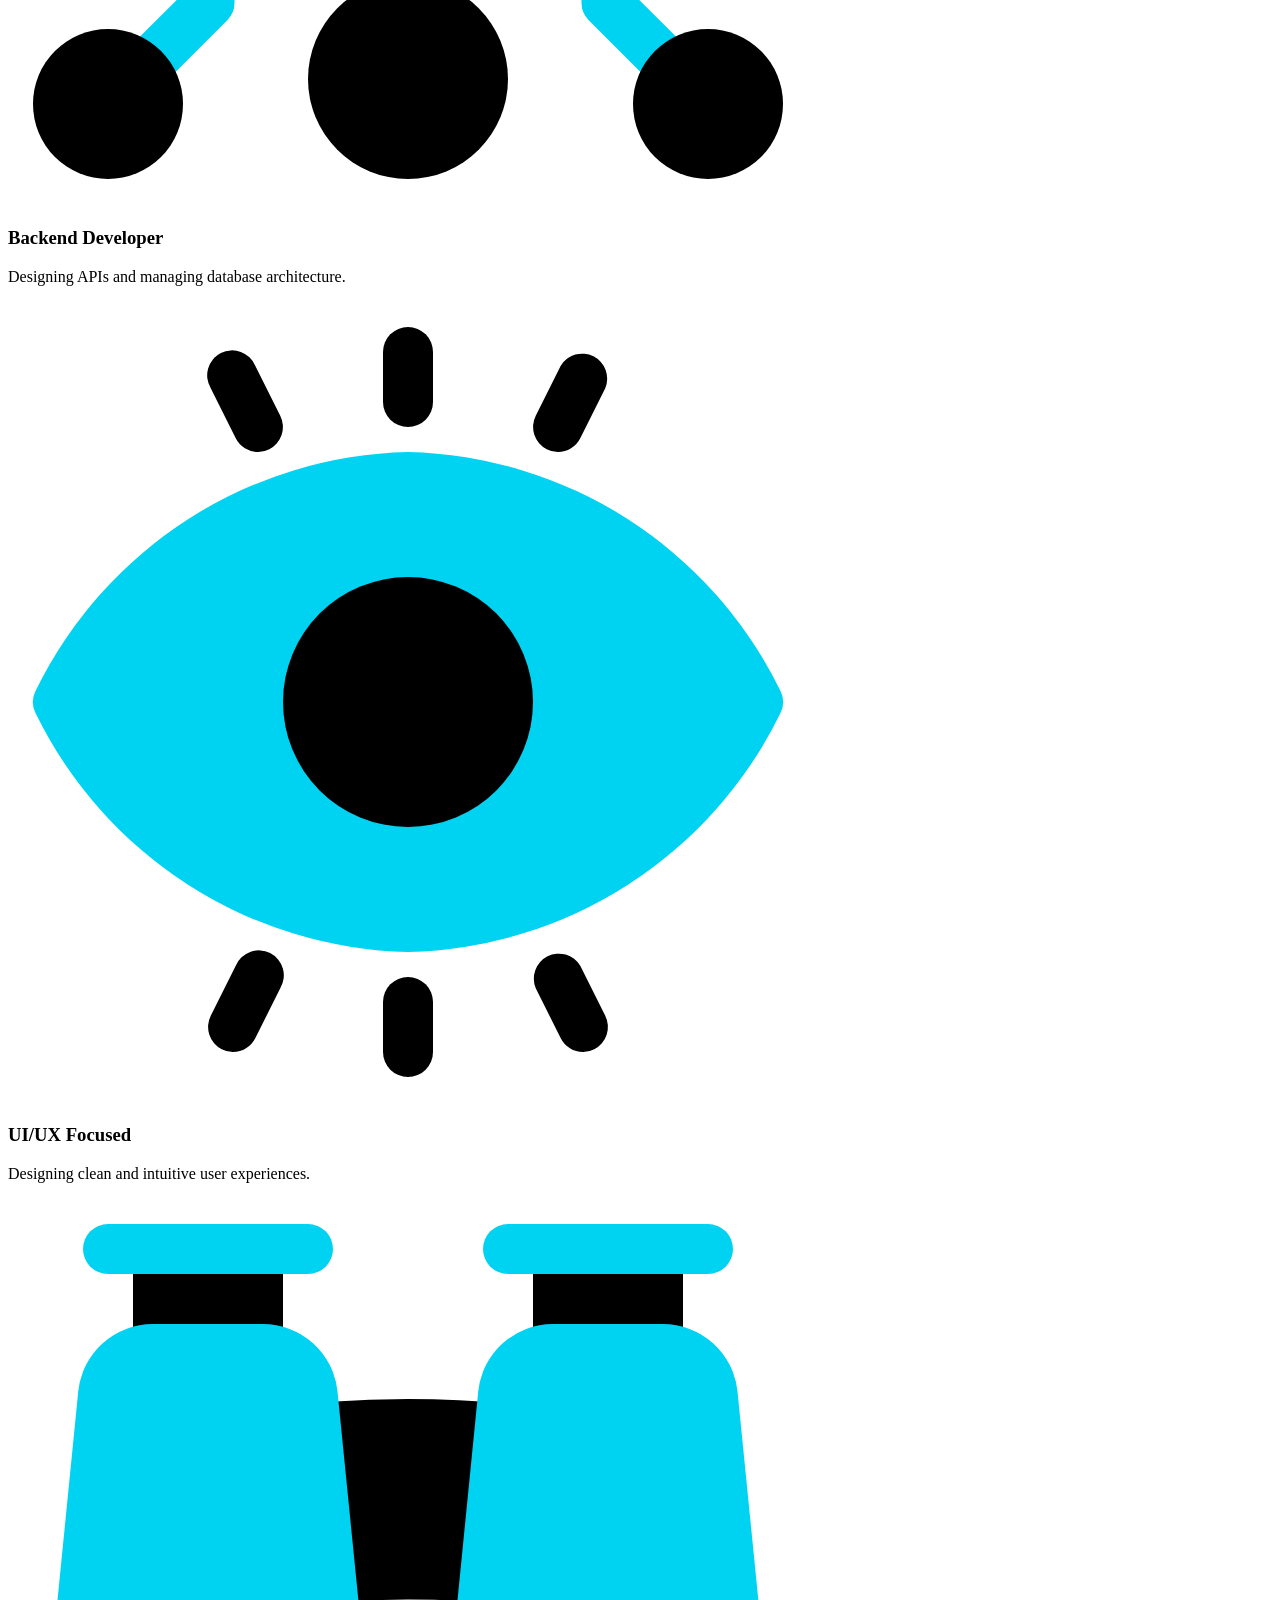
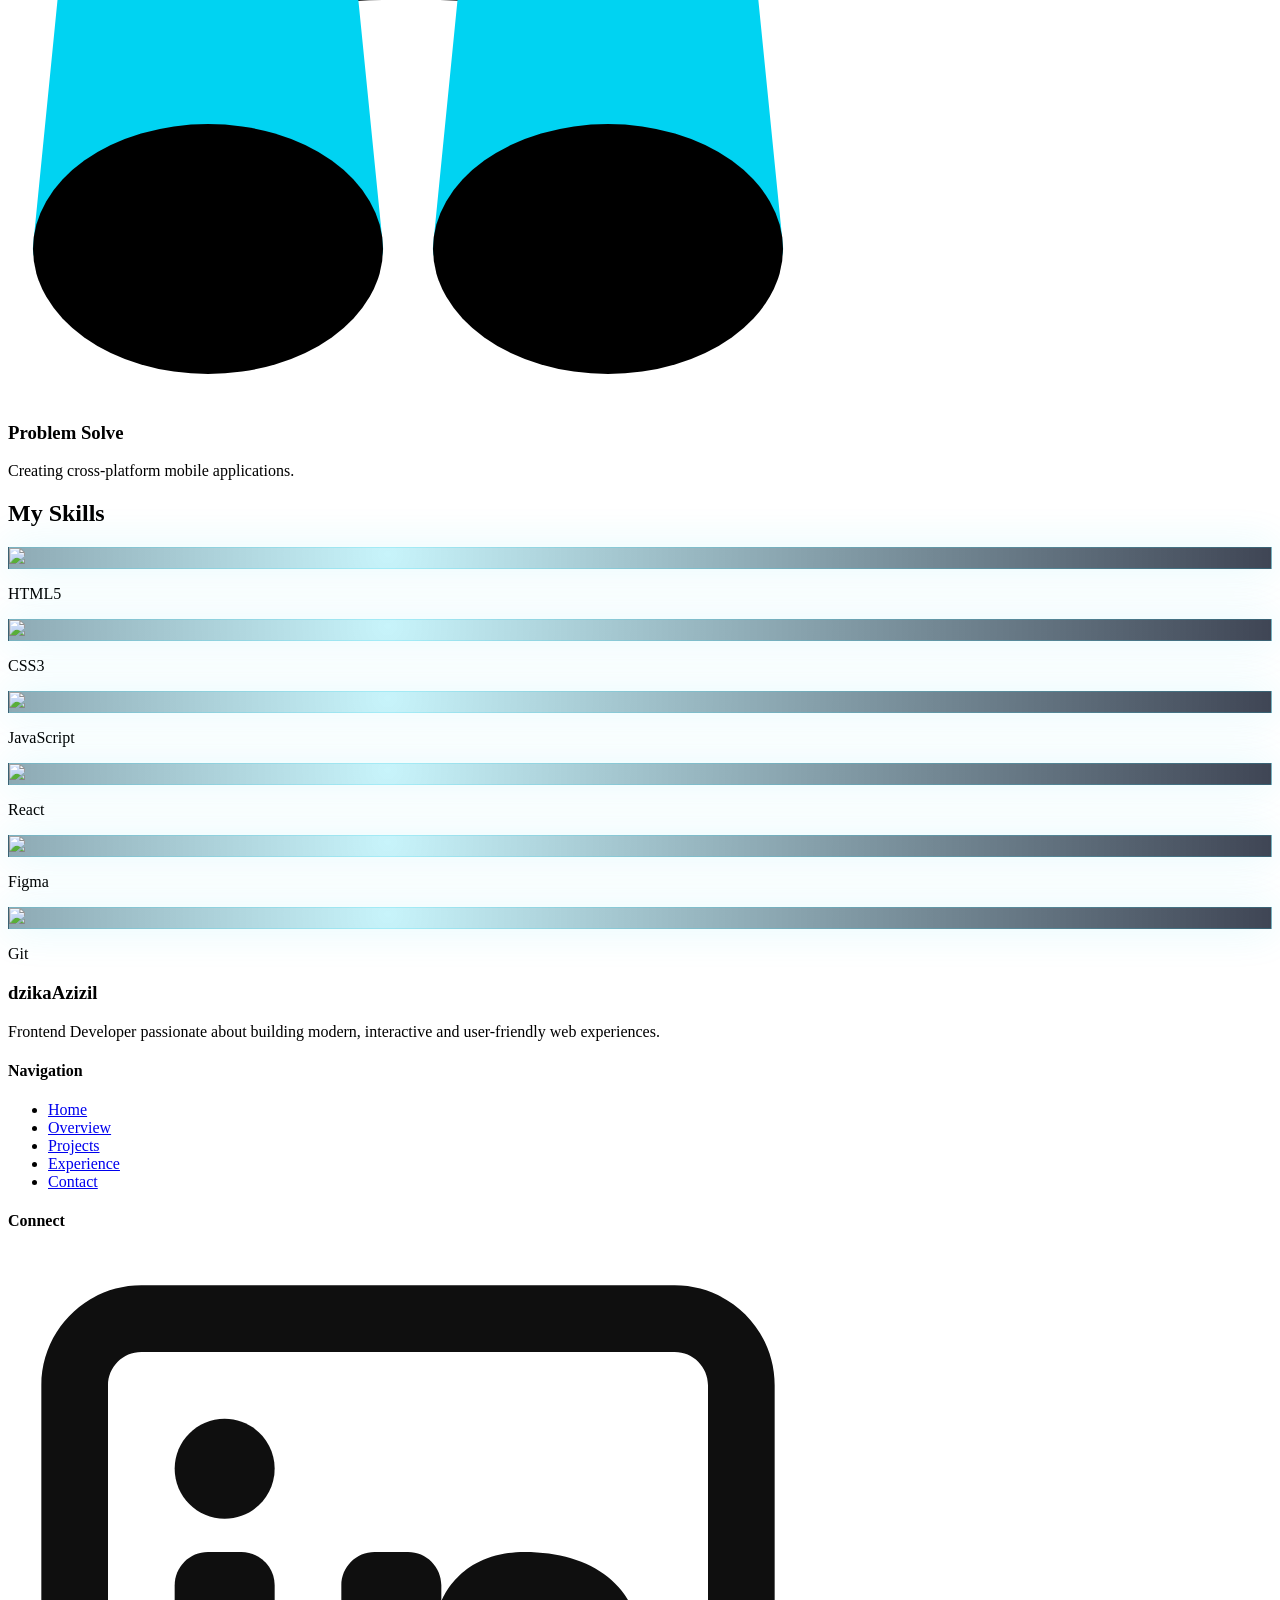
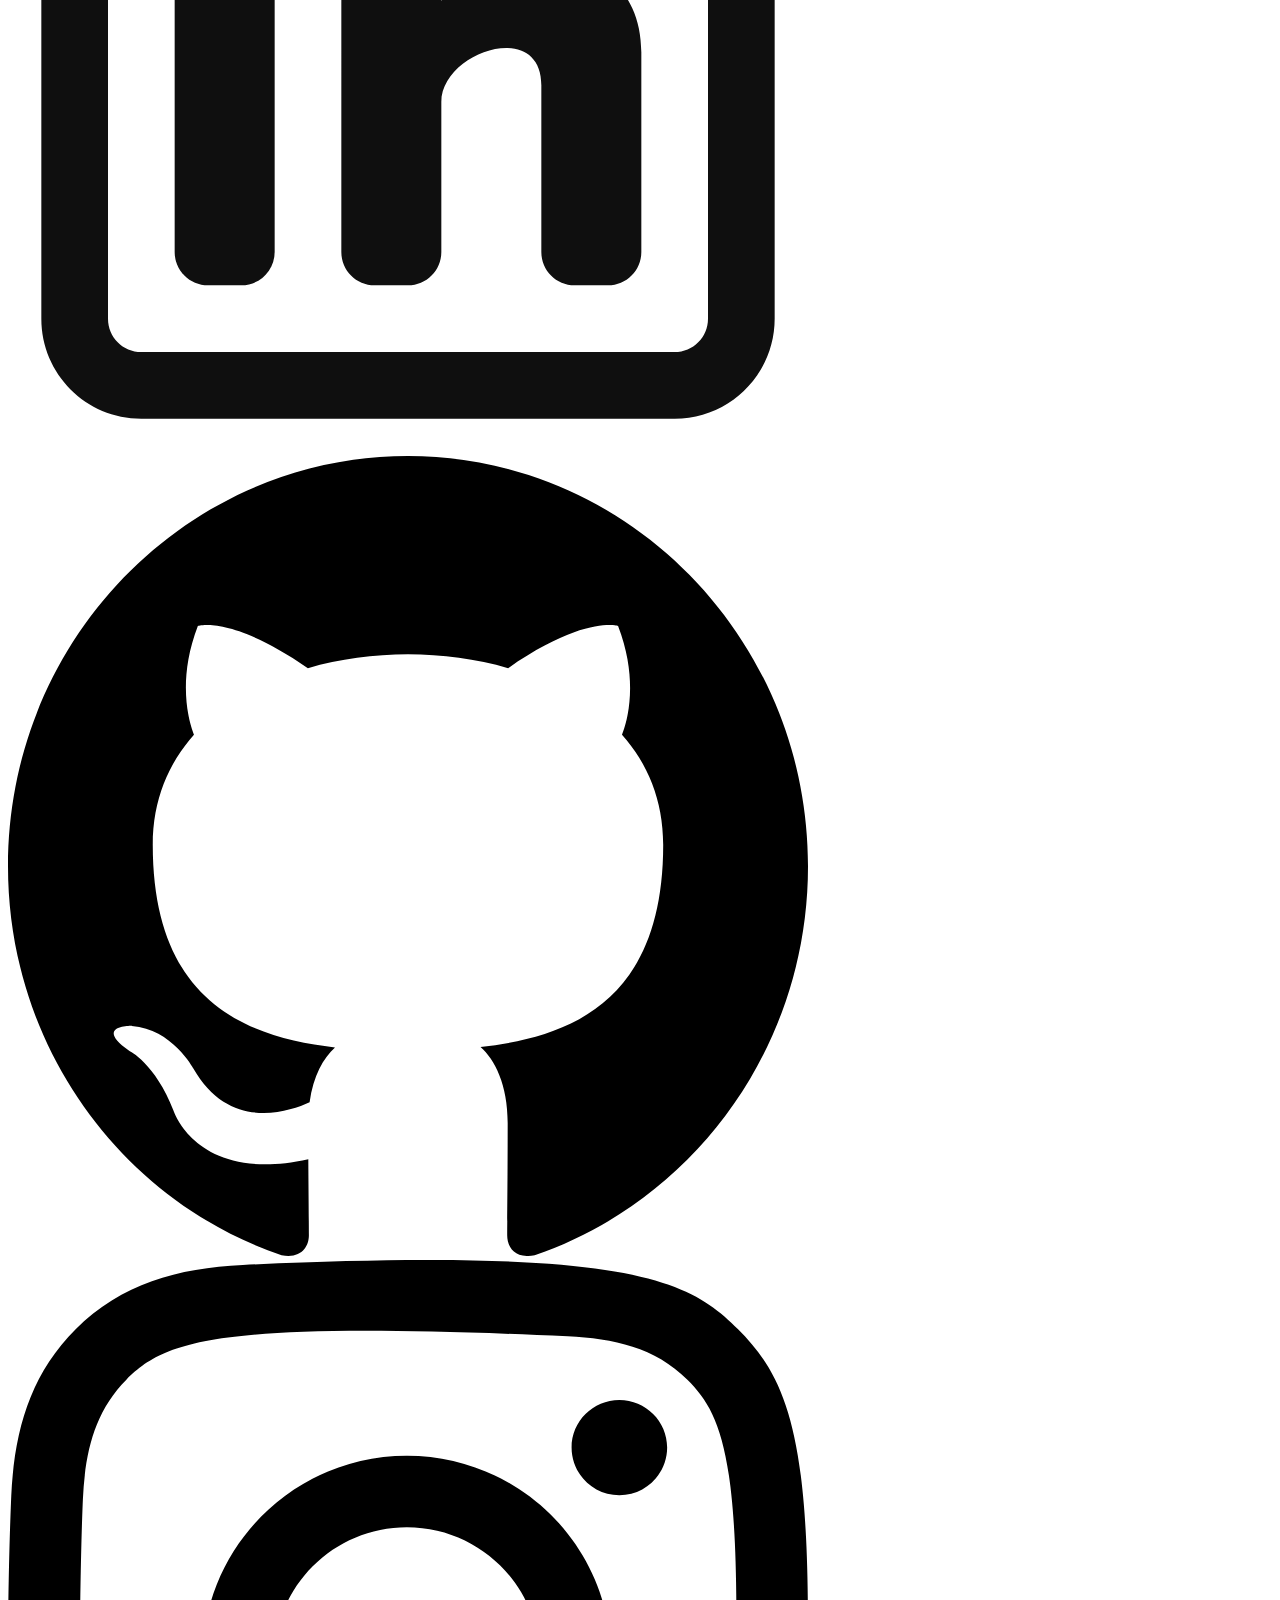
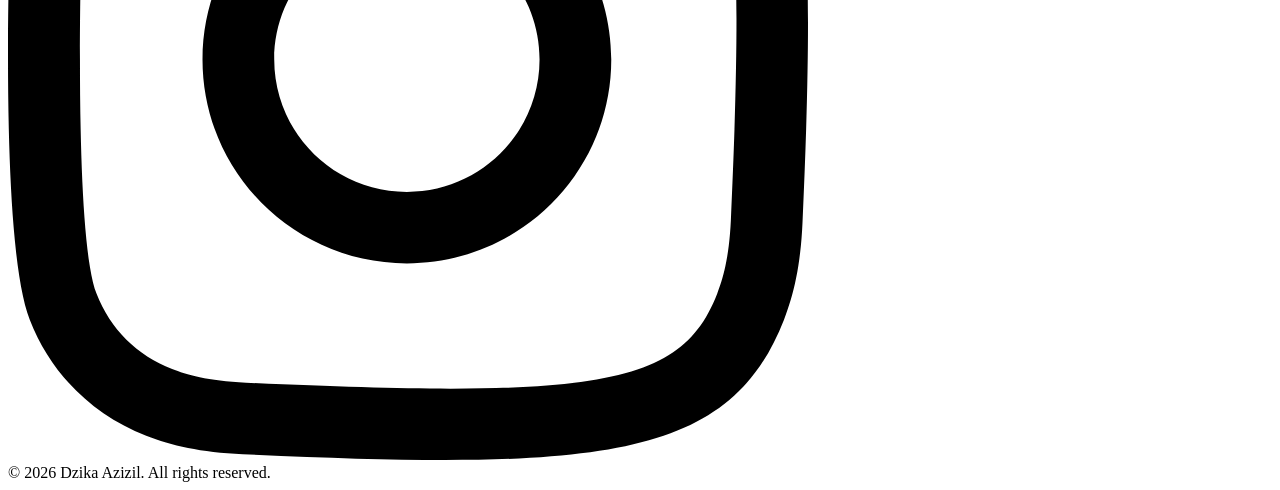
==== commit e47aded2: "rapihin" ====
--- a/about.html
+++ b/about.html
@@ -389,7 +389,7 @@
           <!-- Brand -->
           <div>
             <h3 class="text-2xl font-bold">
-              Dzika<span class="text-cyan-400">.</span>
+              dzika<span class="text-cyan-400">Azizil</span>
             </h3>
             <p class="text-gray-400 mt-4 leading-relaxed">
               Frontend Developer passionate about building modern, interactive
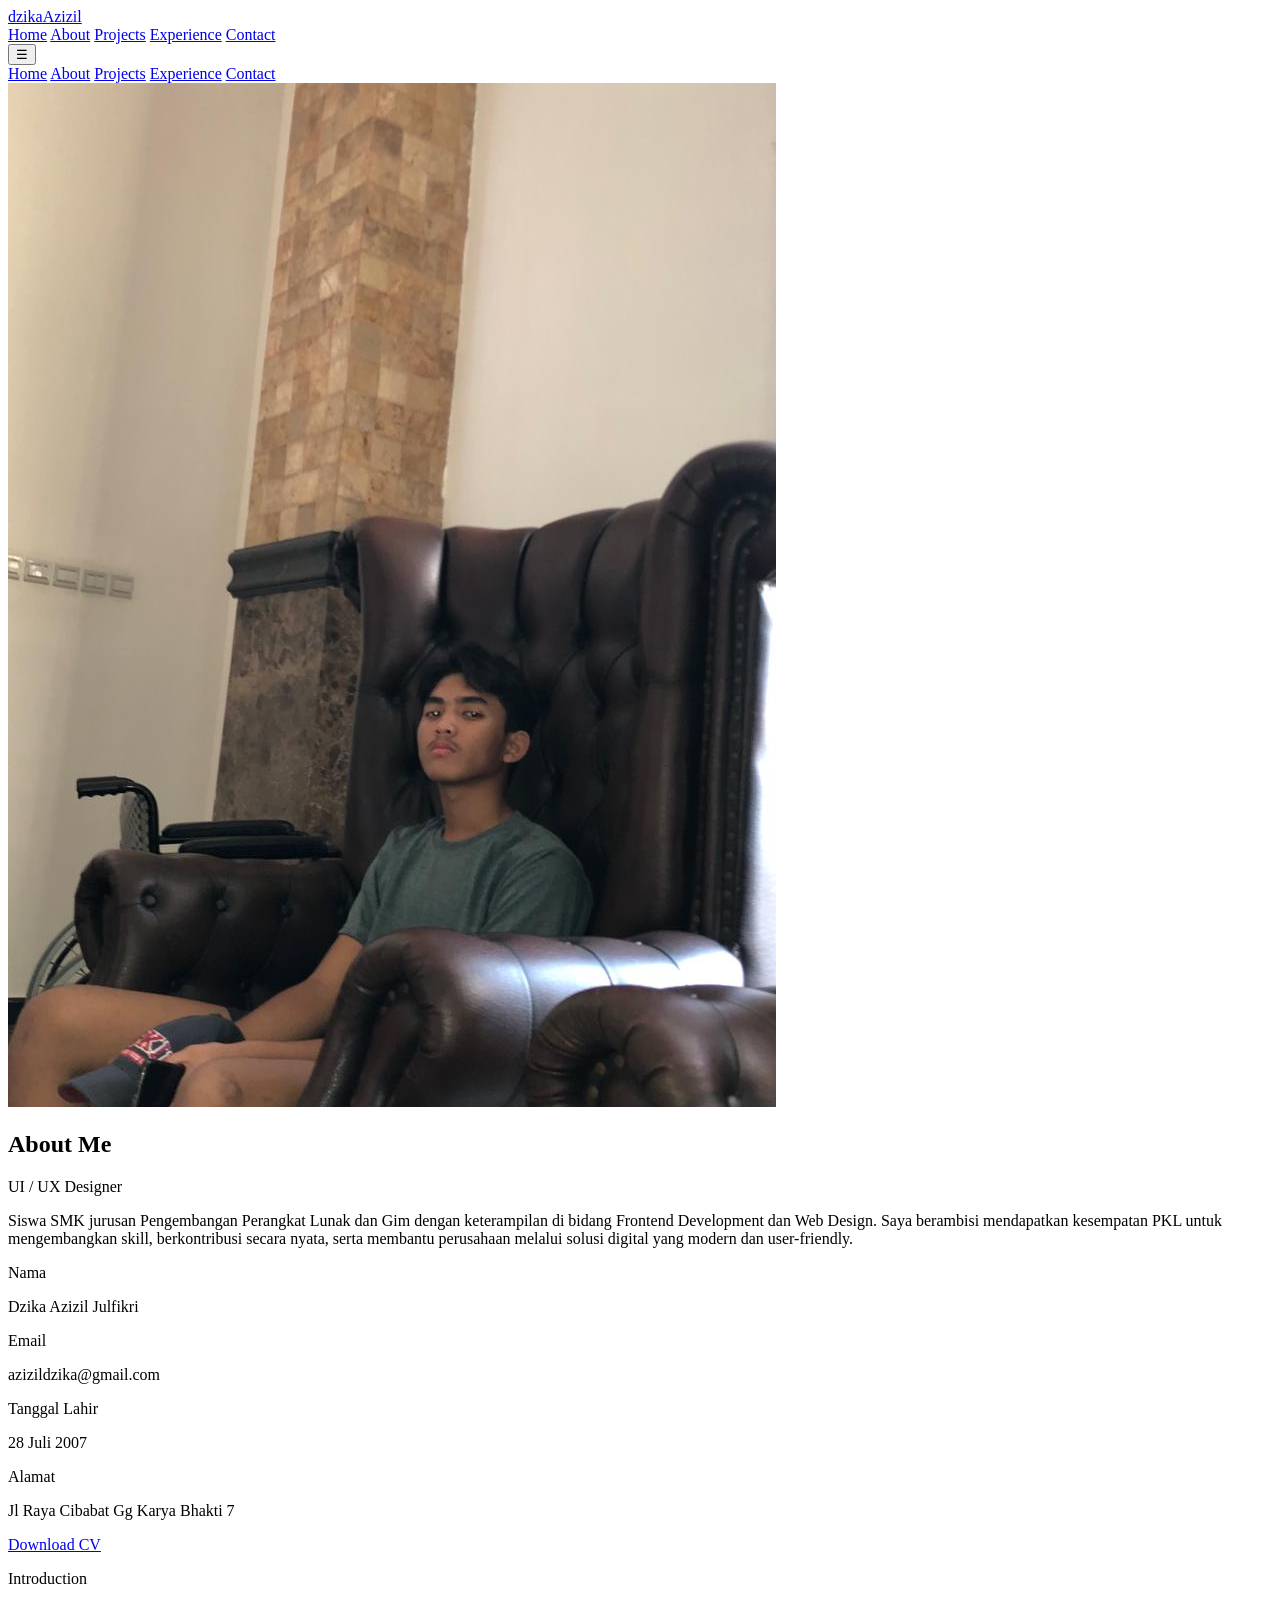
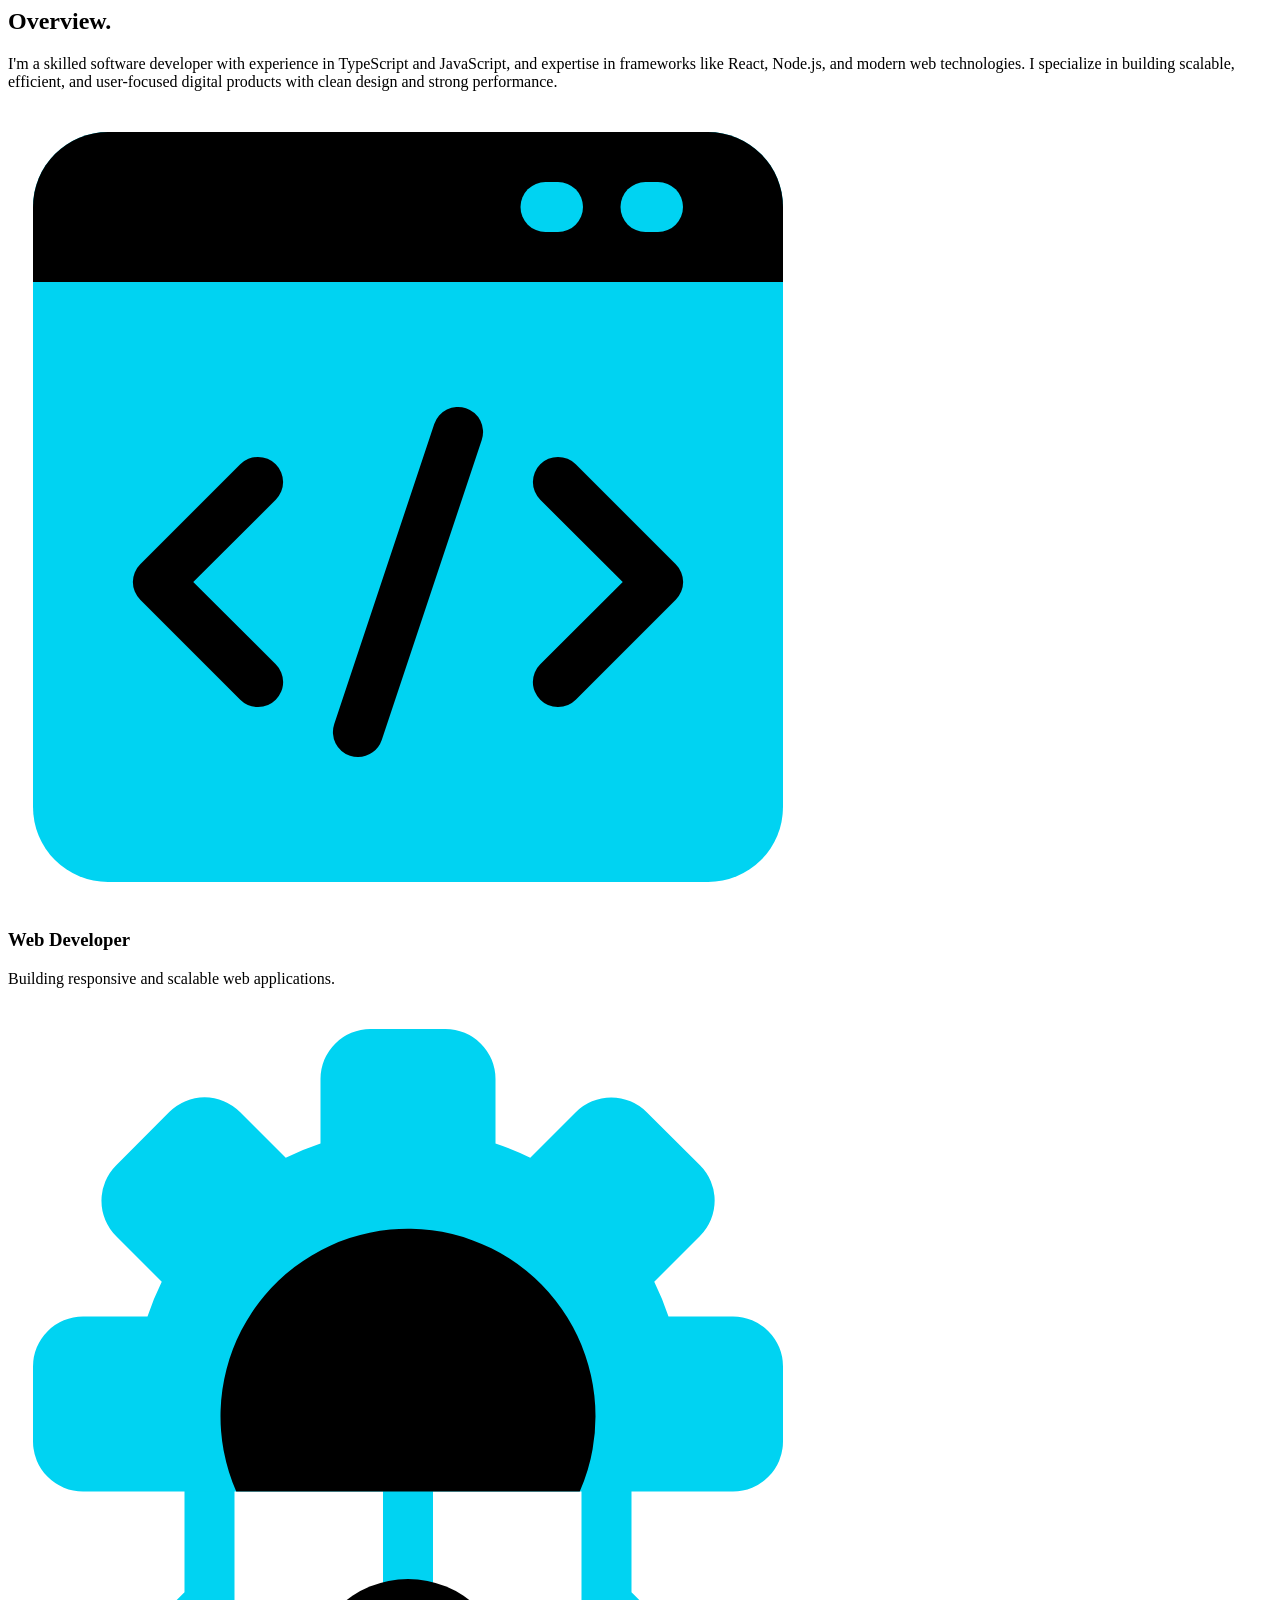
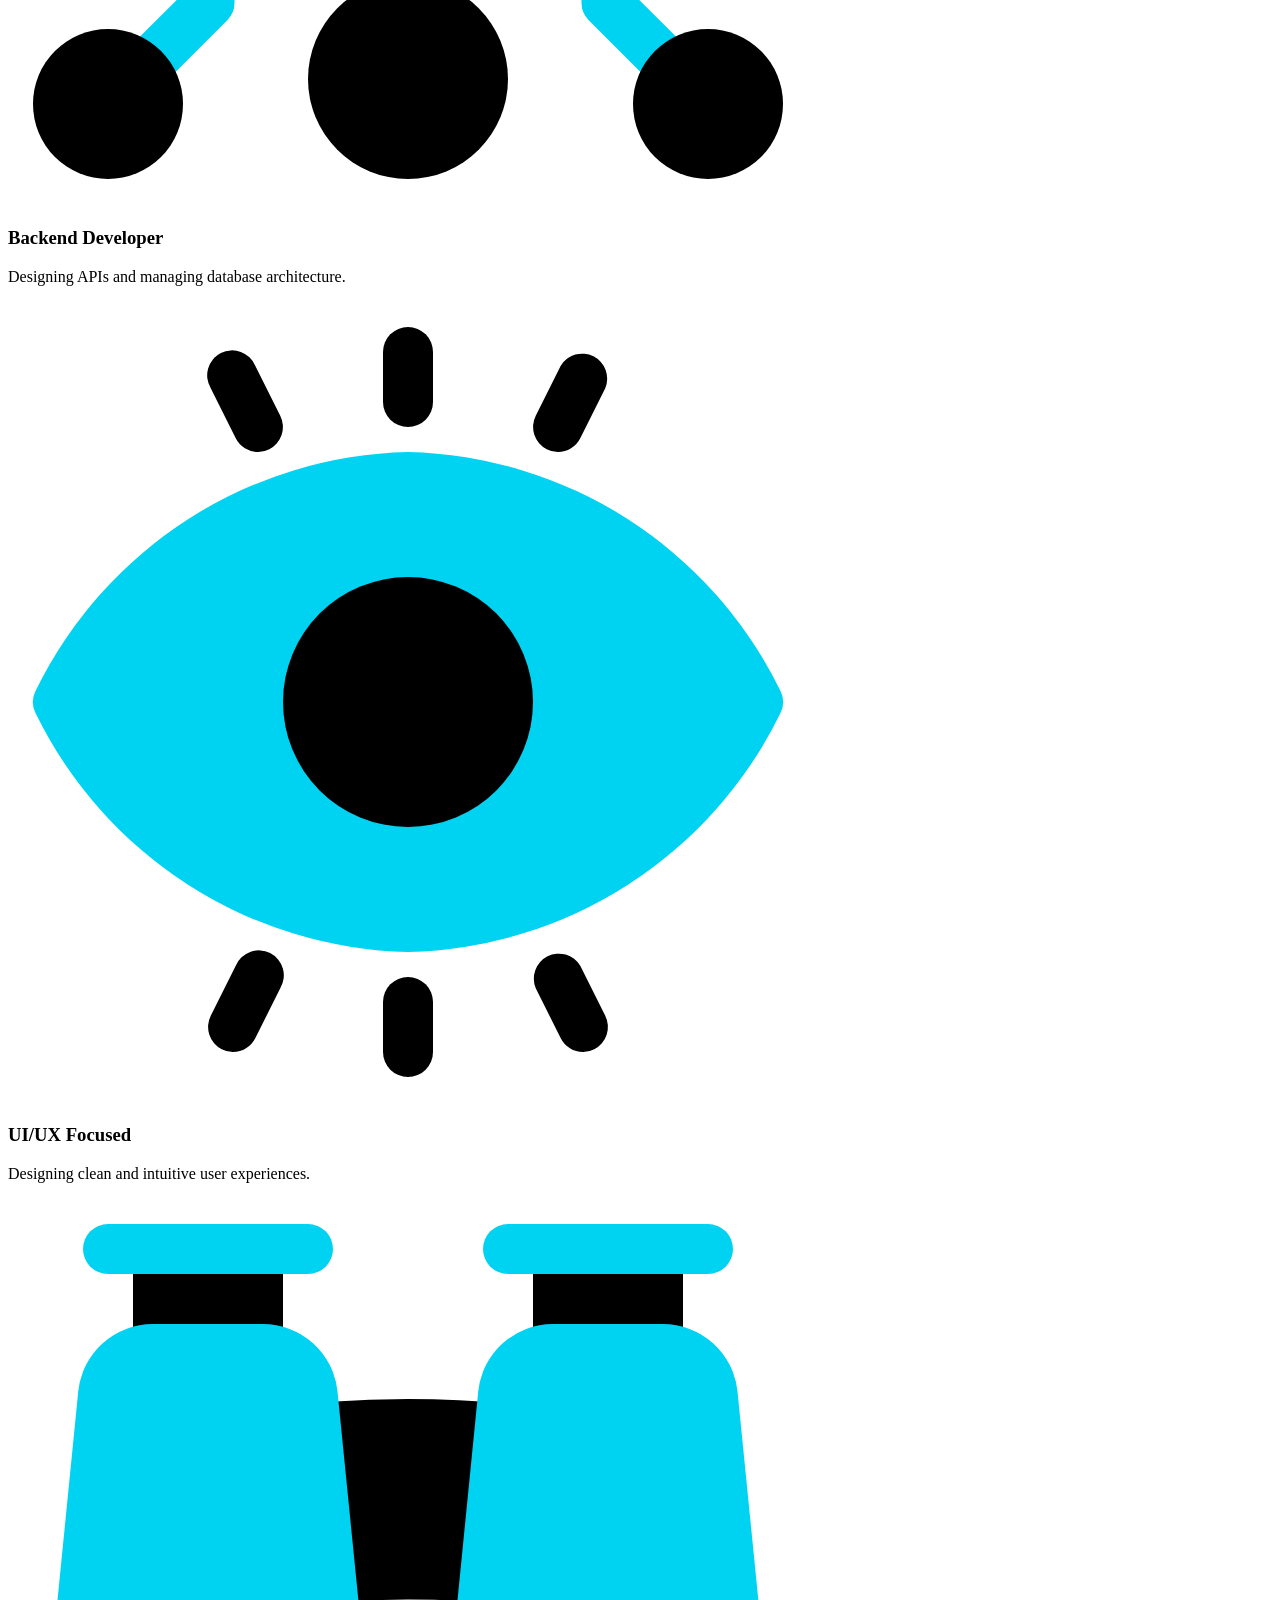
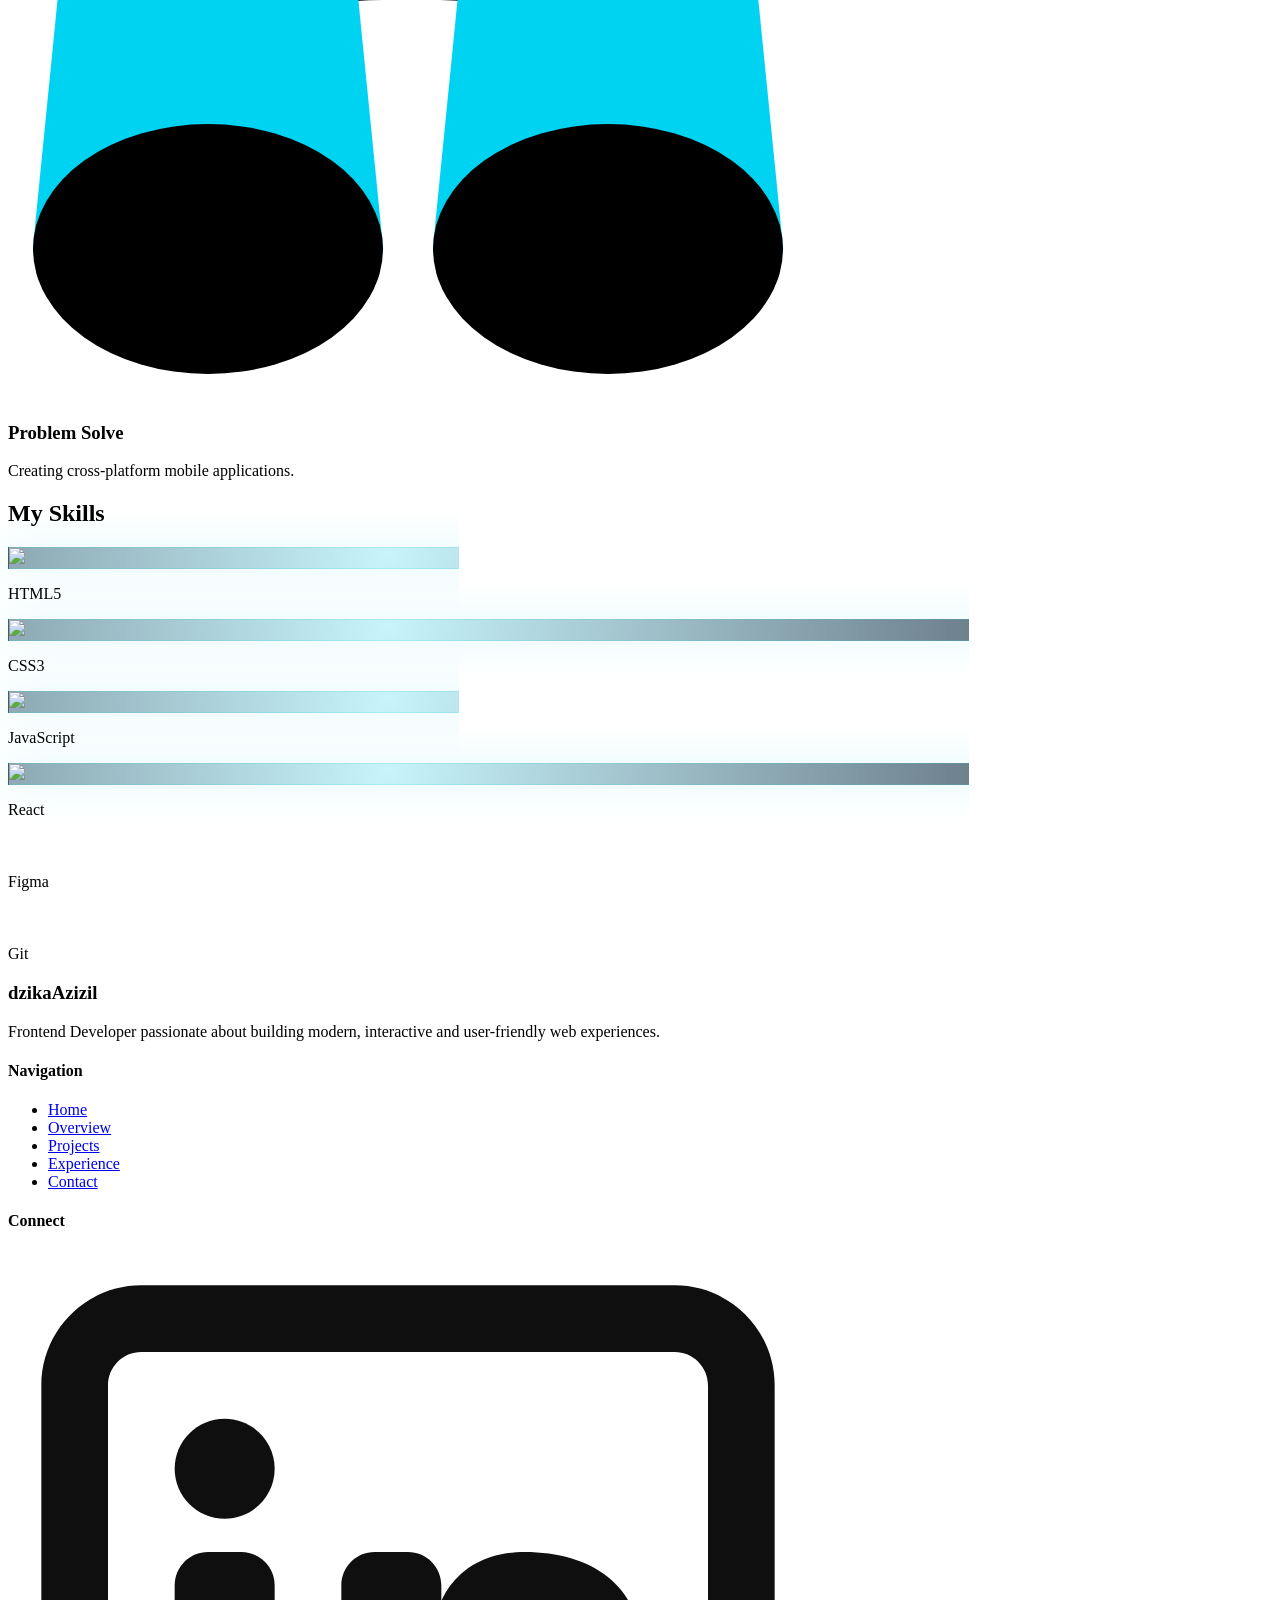
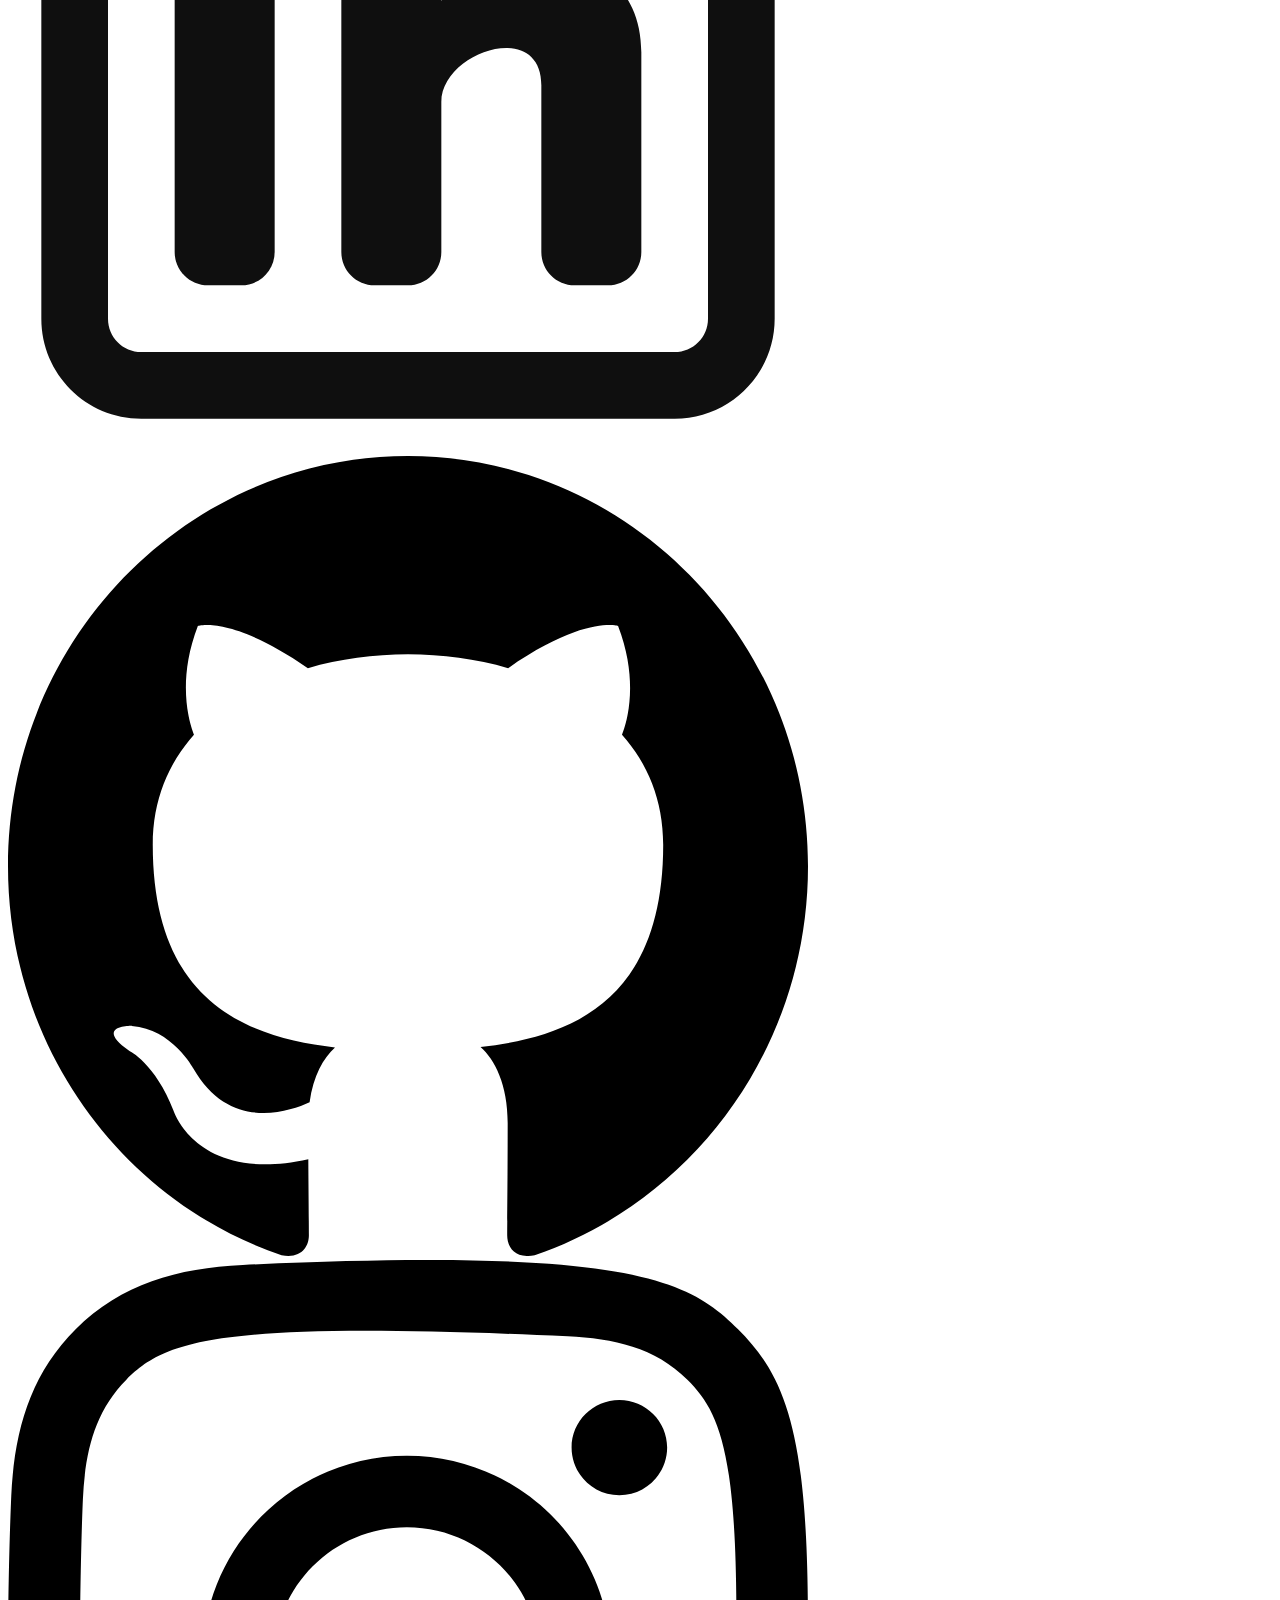
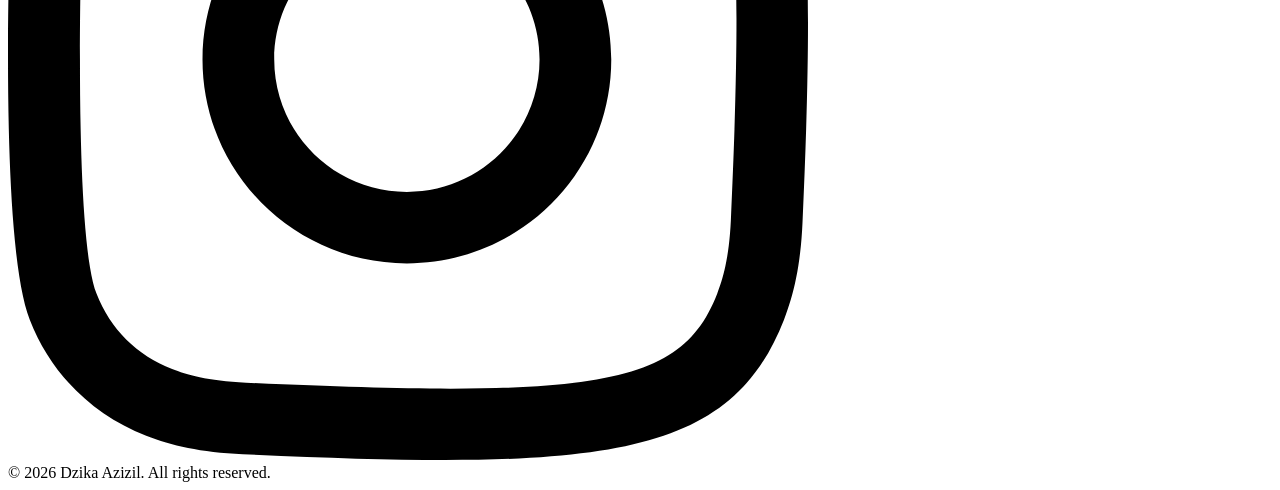
==== commit 771b598c: "footer" ====
--- a/about.html
+++ b/about.html
@@ -37,7 +37,7 @@
       >
         <div class="max-w-7xl mx-auto px-6 lg:px-10">
           <div class="flex items-center justify-between h-20">
-            <div class="font-semibold text-lg"><a href="index.html">DzikaAzizil</a></div>
+            <div class="font-semibold text-lg"><a href="index.html">dzikaAzizil</a></div>
 
             <div class="hidden md:flex gap-10 font-medium">
               <a href="index.html" class="hover:text-cyan-400 transition"
@@ -176,7 +176,7 @@
             <!-- Social Icons -->
             <div class="flex items-center gap-4 text-xl">
               <a
-                href="https://www.instagram.com/dzikaazizil_/"
+                href="https://www.instagram.com/dzikaAzizil_/"
                 target="_blank"
                 class="hover:text-cyan-400 transition"
               >
